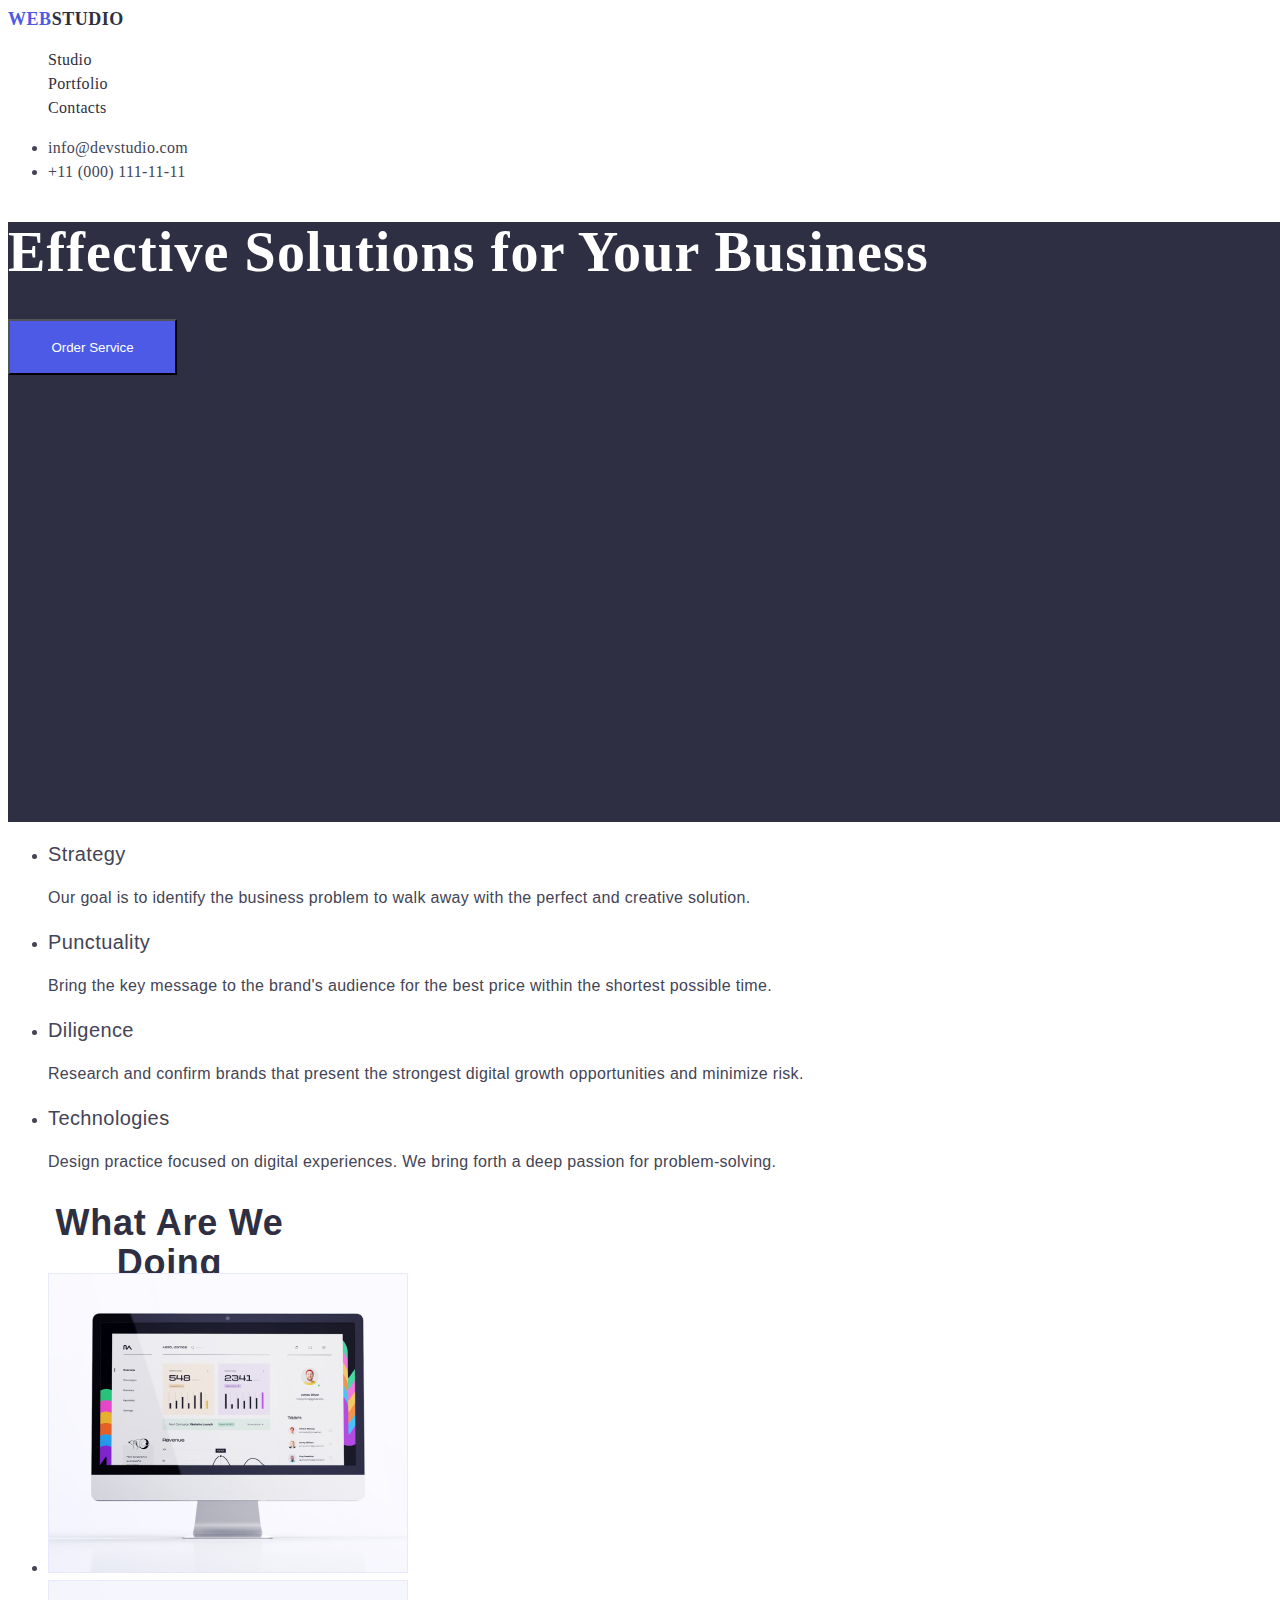
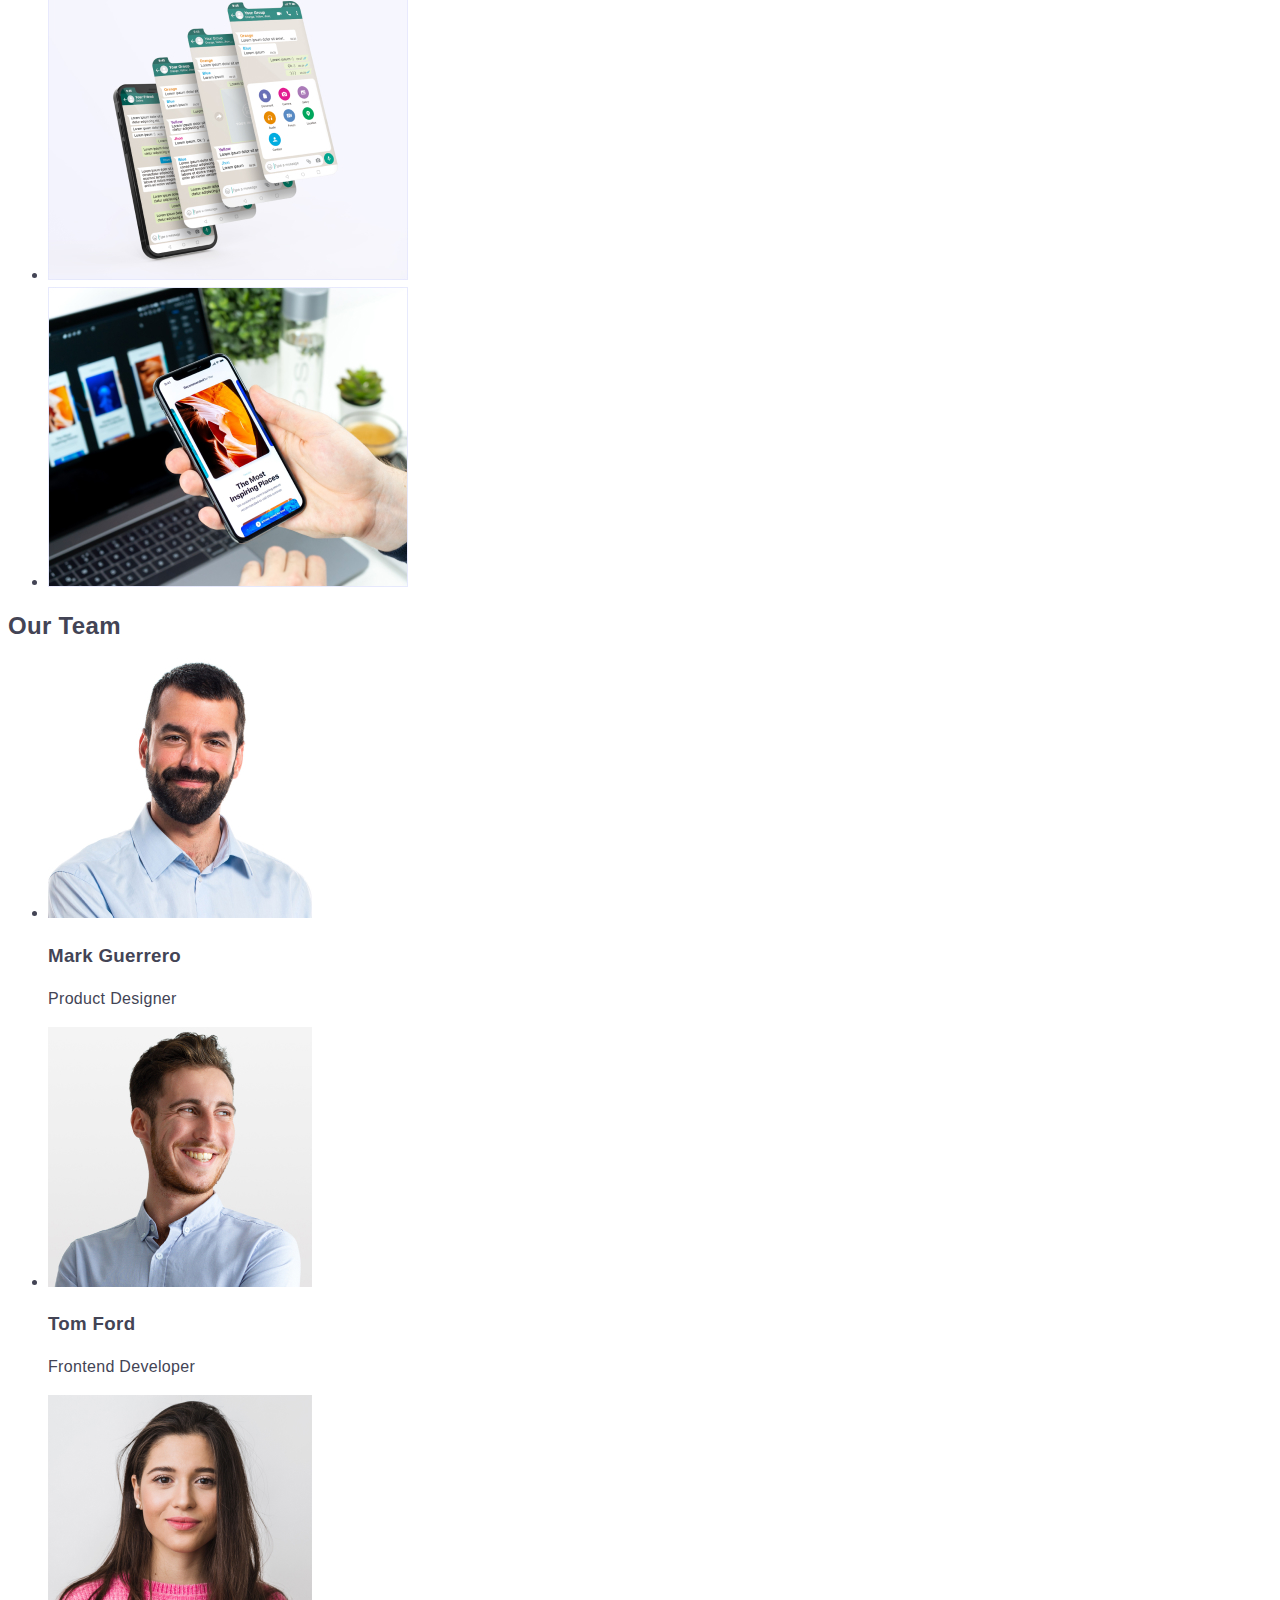
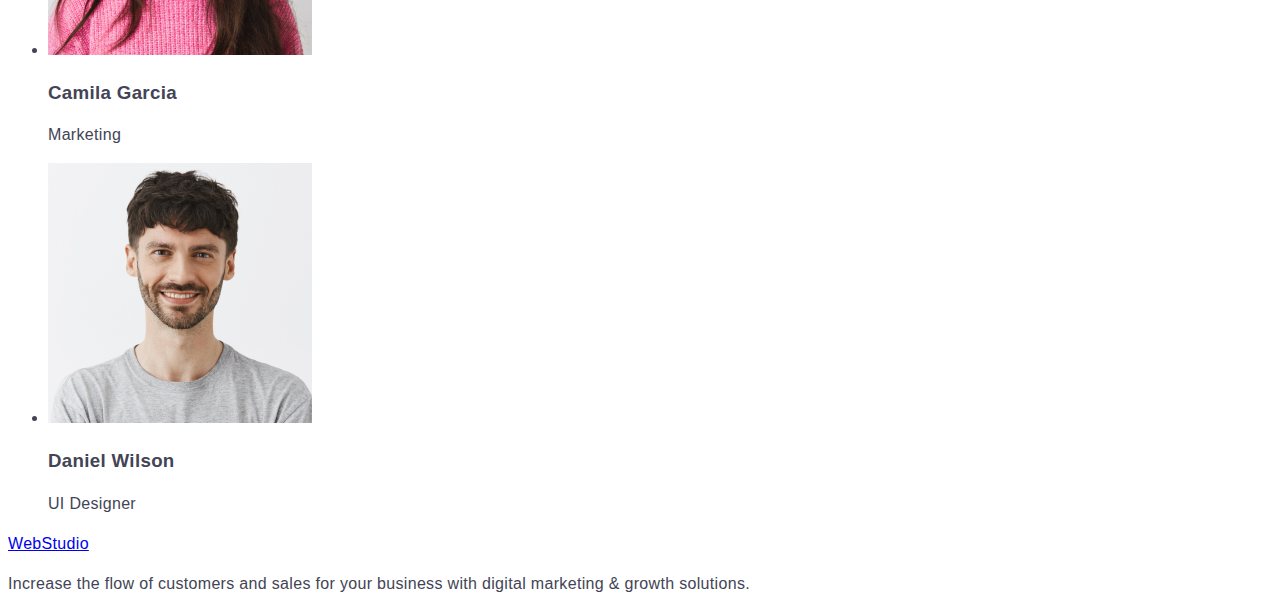
==== index.html @ 00487b5c "update css" ====
<!DOCTYPE html>
<html lang="en">
  <head>
    <meta charset="UTF-8" />
    <meta http-equiv="X-UA-Compatible" content="IE=edge" />
    <meta name="viewport" content="width=device-width, initial-scale=1.0" />
    <title>Document</title>
    <link rel="stylesheet" href="./css/styles.css" />
  </head>
  <body>
    <!-- Логотип и навигация -->

    <header>
      <nav class="nav-line">
        <a class="link-logo link" href="./index.html"
          >Web<span class="logo-text">Studio</span></a
        >

        <ul class="list">
          <li><a class="nav-item link" href="./index.html">Studio</a></li>
          <li><a class="nav-item link" href="./portfolio.html">Portfolio</a></li>
          <li><a class="nav-item link" href="">Contacts</a></li>
        </ul>
      </nav>

      <address >
        <ul>
          <li>
            <a class="contacts link" href="mailto:info@devstudio.com"
              >info@devstudio.com</a
            >
          </li>
          <li>
            <a class="contacts link" href="tel:+110001111111">+11 (000) 111-11-11</a>
          </li>
        </ul>
      </address>
    </header>

    <main>
      <!-- Hero -->

      <section class="hero-section">
        <h1 class="main-title">Effective Solutions for Your Business</h1>
        <button class="button-hero" type="button">Order Service</button>
      </section>

      <!-- Section #1 -->

      <section>
        <h2 hidden>Our strengths</h2>
        <ul>
          <li>
            <h3 class="section-one-title">Strategy</h3>
            <p class="section-one-text">
              Our goal is to identify the business problem to walk away with the
              perfect and creative solution.
            </p>
          </li>

          <li>
            <h3 class="section-one-title">Punctuality</h3>
            <p class="section-one-text">
              Bring the key message to the brand's audience for the best price
              within the shortest possible time.
            </p>
          </li>

          <li>
            <h3 class="section-one-title">Diligence</h3>
            <p class="section-one-text">
              Research and confirm brands that present the strongest digital
              growth opportunities and minimize risk.
            </p>
          </li>

          <li>
            <h3 class="section-one-title">Technologies</h3>
            <p class="section-one-text">
              Design practice focused on digital experiences. We bring forth a
              deep passion for problem-solving.
            </p>
          </li>
        </ul>
      </section>

      <!-- Section#2 -->

      <section>
        <h2 class="section-two-title">What are we doing</h2>

        <ul>
          <li>
            <img src="./images/img1.jpg" alt="picture computer" width="360" />
          </li>
          <li>
            <img src="./images/img2.jpg" alt="picture mobile" width="360" />
          </li>
          <li>
            <img src="./images/img3.jpg" alt="picture notebook" width="360" />
          </li>
        </ul>
      </section>

      <!-- Section#3 -->

      <section>
        <h2>Our Team</h2>

        <ul>
          <li>
            <img src="./images/mark.jpg" alt="mark guerrero" width="264" />
            <h3>Mark Guerrero</h3>
            <p>Product Designer</p>
          </li>

          <li>
            <img src="./images/tom.jpg" alt="tom ford" width="264" />
            <h3>Tom Ford</h3>
            <p>Frontend Developer</p>
          </li>

          <li>
            <img src="./images/camila.jpg" alt="camila garcia" width="264" />
            <h3>Camila Garcia</h3>
            <p>Marketing</p>
          </li>

          <li>
            <img src="./images/daniel.jpg" alt="daniel wilson" width="264" />
            <h3>Daniel Wilson</h3>
            <p>UI Designer</p>
          </li>
        </ul>
      </section>
    </main>
    <!-- Footer -->
    <footer>
      <a href="./index.html">WebStudio</a>
      <p>
        Increase the flow of customers and sales for your business with digital
        marketing & growth solutions.
      </p>
    </footer>
  </body>
</html>
---- css/styles.css ----
body {
  color: #434455;
  font-size: 16px;
  font-family: "Roboto", sans-serif;
  font-weight: 400;
  font-style: normal;
  line-height: 24px;
  letter-spacing: 0.02em;
  text-decoration: none;
  text-transform: none;
  background-color: #FFFFFF;
}

:root {
  --color-iris: #4d5ae5;
  --color-ocean: #404bbf;
  --color-navy-blue: #2e2f42;
  --color-green: #31d0aa;
  --color-slate: #434455;
  --color-light-slate: #8e8f99;
  --color-cornflower: #e7e9fc;
  --color-cloud: #f4f4fd;
  --color-navy-blue-modal: #2e2f42;
  --color-grey: #2e2f42;
  --color-white: #ffffff;
  --color-dairy: #fcfcfc;
}

.nav-line {
  
}

.contacts {
  color: #434455;
  font-family: "Roboto";
  font-style: normal;
  font-weight: 400;
  font-size: 16px;
  line-height: 24px;
  letter-spacing: 0.02em;
}

.contacts:hover {
  color: #404bbf;
}

.link-logo {
  font-family: Raleway; sans-serif;
  font-size: 18px;
  font-weight: 800;
  line-height: 1.17;
  letter-spacing: 0.03em;
  text-transform: uppercase;
  text-align: left;
  color: #4d5ae5;
}

.link {
  text-decoration: none;
}

.logo-text {
  font-family: Raleway;
  font-size: 18px;
  font-weight: 800;
  line-height: 21px;
  letter-spacing: 0.03em;
  text-align: left;
  text-transform: uppercase;
  color: #2e2f42;
}

.main-title {
  font-size: 56px;
  font-family: "Roboto";
  font-weight: 700;
  font-style: normal;
  line-height: 60px;
  letter-spacing: 0.02em;
  text-decoration: none;
  text-transform: none;
  color: #ffffff;
}


.nav-item {
  font-family: Roboto;
  font-style: normal;
  font-weight: 500;
  font-size: 16px;
  line-height: 24px;
  color: #2e2f42;
}

.list {
  list-style: none;
}

.nav-item:hover {
  color: #404bbf;
}

.hero-section {
  width: 1440px;
  height: 600px;
  background: #2e2f42;
  left: 0px;
  top: 72px;
}

.hero-title {
  width: 496px;
  height: 120px;
  left: 472px;
  top: 260px;

  color: #ffffff;
  font-style: normal;
  font-weight: 700;
  font-size: 56px;
  line-height: 60px;
  text-align: center;
  letter-spacing: 0.02em;
}

.button-hero {
  font-family: inherit;
  background-color: #4d5ae5;
  color: #ffffff;
  width: 169px;
  height: 56px;
  left: 636px;
  top: 428px;
}

.button-hero:hover,
.button-hero:focus {
  background-color: #404bbf;
  color: #ffffff;
}

/* Section #1 */

.section-one-title {
  width: 264px;
  height: 24px;

  font-weight: 500;
  font-size: 20px;
  line-height: 24px;
  letter-spacing: 0.02em;
}

.section-one-text {
  font-style: normal;
  font-weight: 400;
  font-size: 16px;
  line-height: 24px;
  letter-spacing: 0.02em;
  color: #434455;
}

/* Section#2 */

.section-two-title {
  width: 323px;
  height: 40px;
  left: 559px;
  top: 1016px;
  font-style: normal;
  font-weight: 700;
  font-size: 36px;
  line-height: 40px;
  text-align: center;
  letter-spacing: 0.02em;
  text-transform: capitalize;
  color: #2e2f42;
}
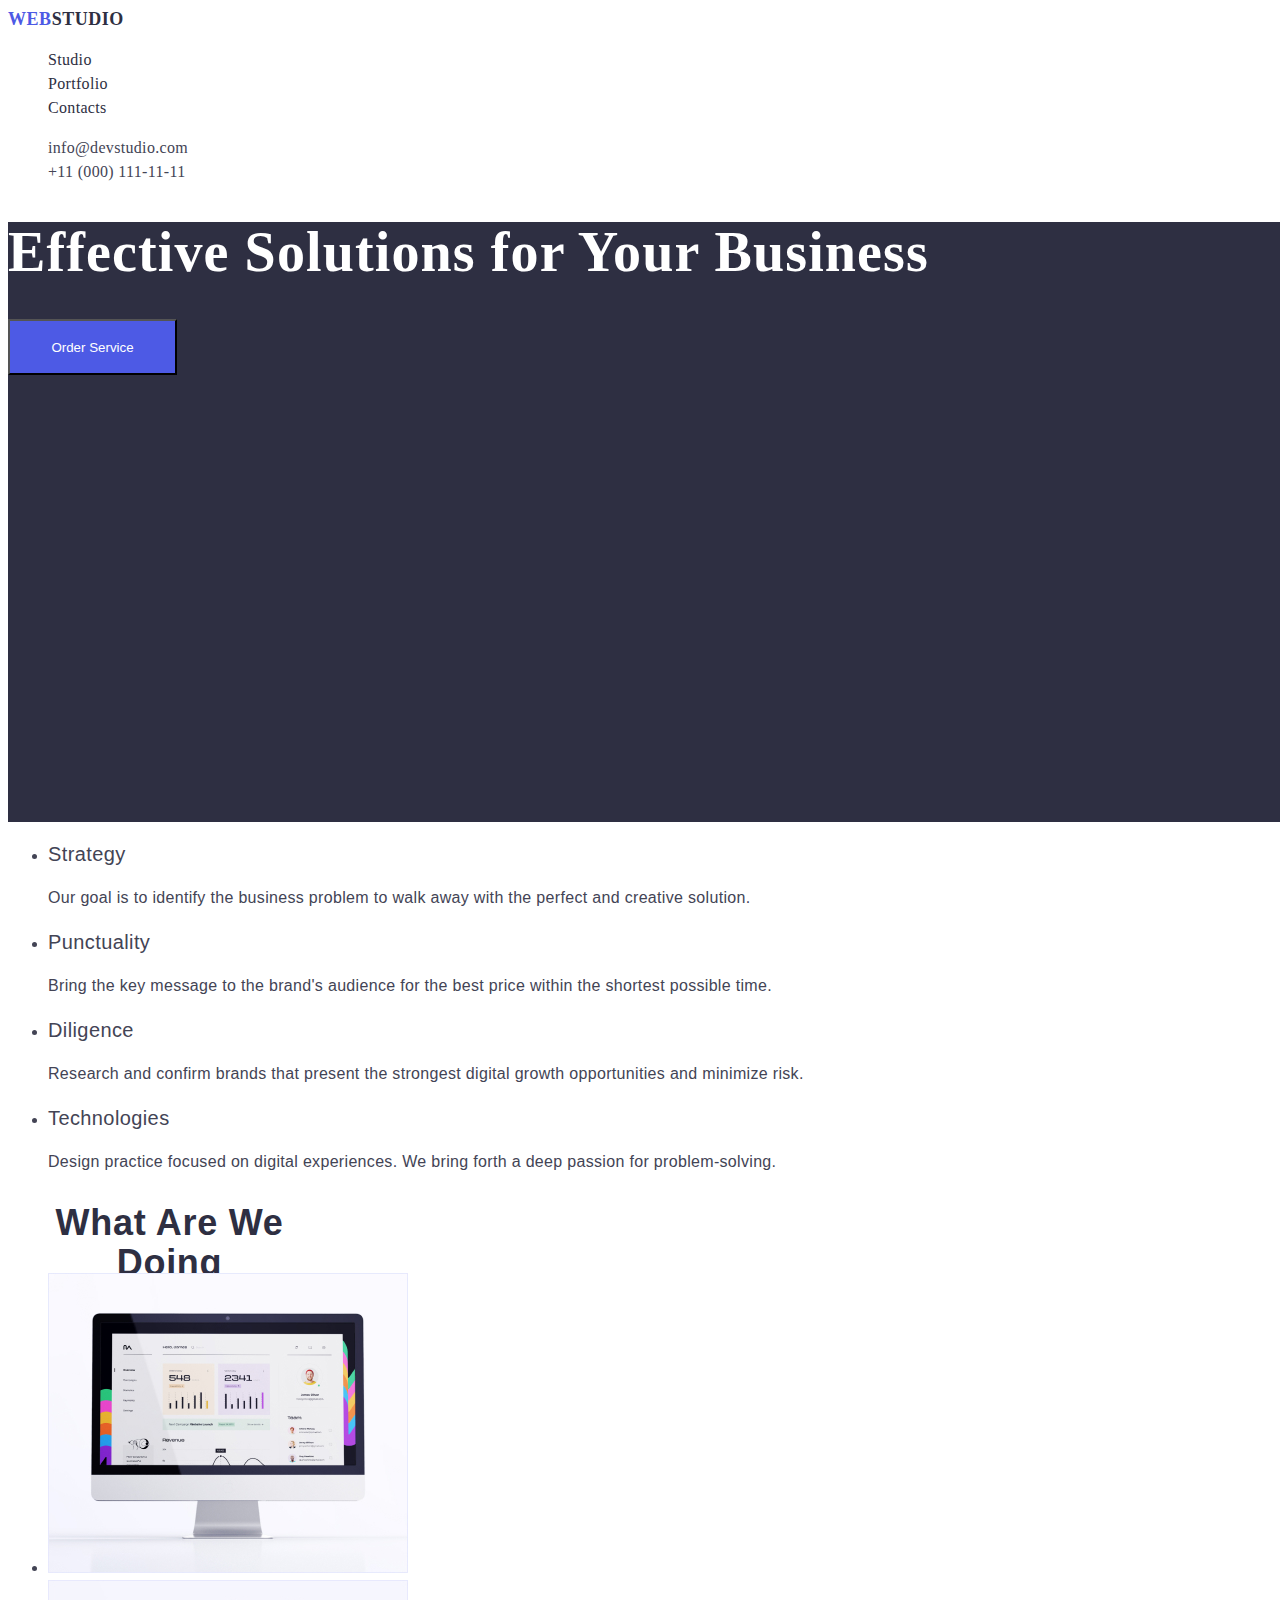
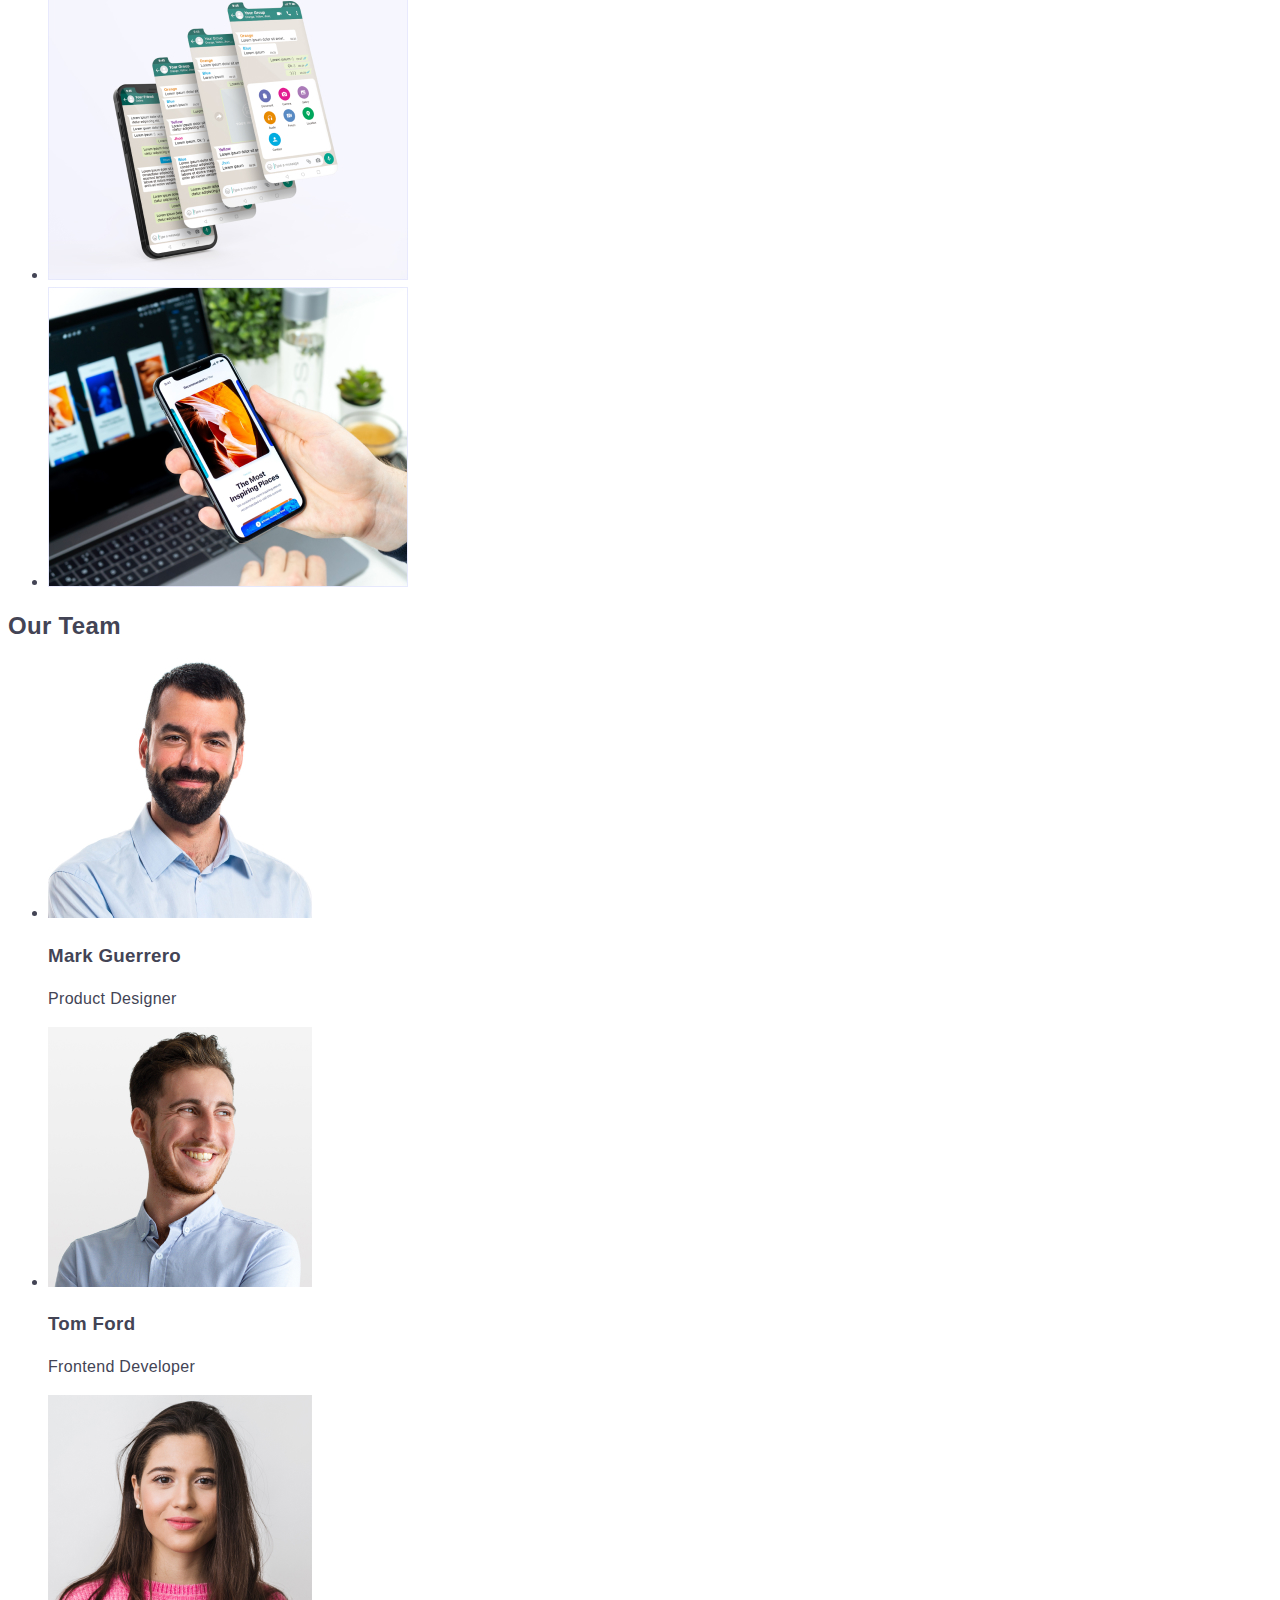
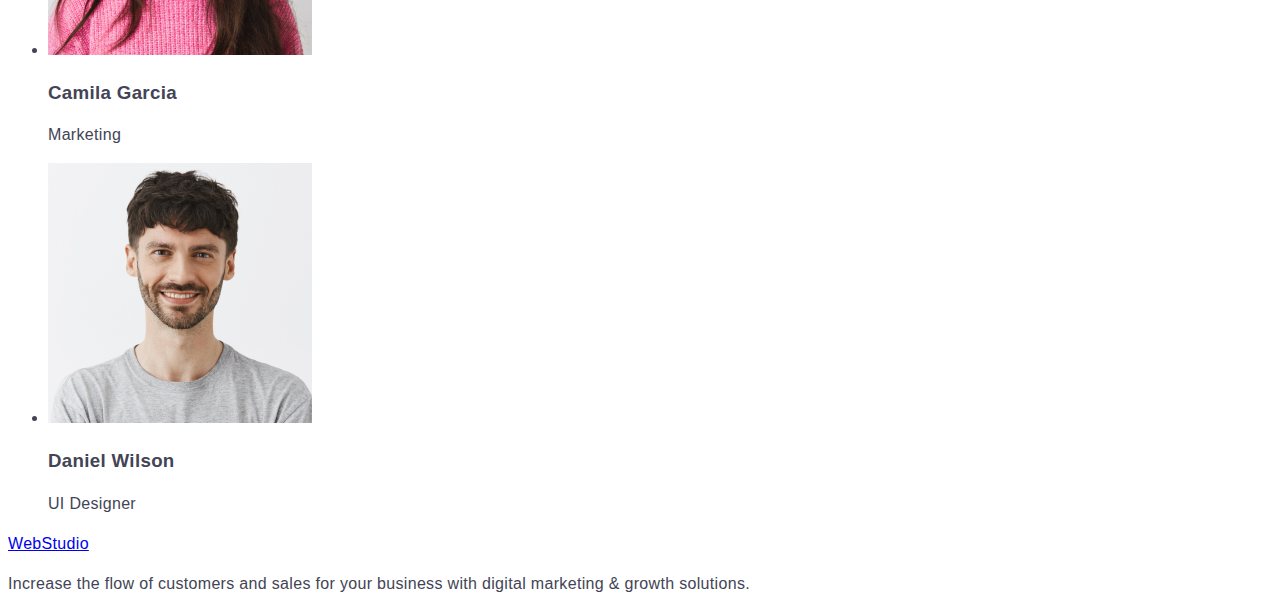
==== commit d164ed77: "new updt css" ====
--- a/index.html
+++ b/index.html
@@ -23,8 +23,8 @@
         </ul>
       </nav>
 
-      <address >
-        <ul>
+      <address class="address">
+        <ul class="list">
           <li>
             <a class="contacts link" href="mailto:info@devstudio.com"
               >info@devstudio.com</a
--- a/css/styles.css
+++ b/css/styles.css
@@ -30,10 +30,13 @@
   
 }
 
+.address {
+  font-style: normal;
+}
+
 .contacts {
   color: #434455;
   font-family: "Roboto";
-  font-style: normal;
   font-weight: 400;
   font-size: 16px;
   line-height: 24px;
@@ -60,10 +63,10 @@
 }
 
 .logo-text {
-  font-family: Raleway;
+  font-family: Raleway; sans-serif;
   font-size: 18px;
   font-weight: 800;
-  line-height: 21px;
+  line-height: 1.17;
   letter-spacing: 0.03em;
   text-align: left;
   text-transform: uppercase;
@@ -88,7 +91,8 @@
   font-style: normal;
   font-weight: 500;
   font-size: 16px;
-  line-height: 24px;
+  line-height: 1.5;
+  letter-spacing: 0.02em;
   color: #2e2f42;
 }
 
@@ -96,7 +100,8 @@
   list-style: none;
 }
 
-.nav-item:hover {
+.nav-item:hover,
+.nav-item:focus {
   color: #404bbf;
 }
 
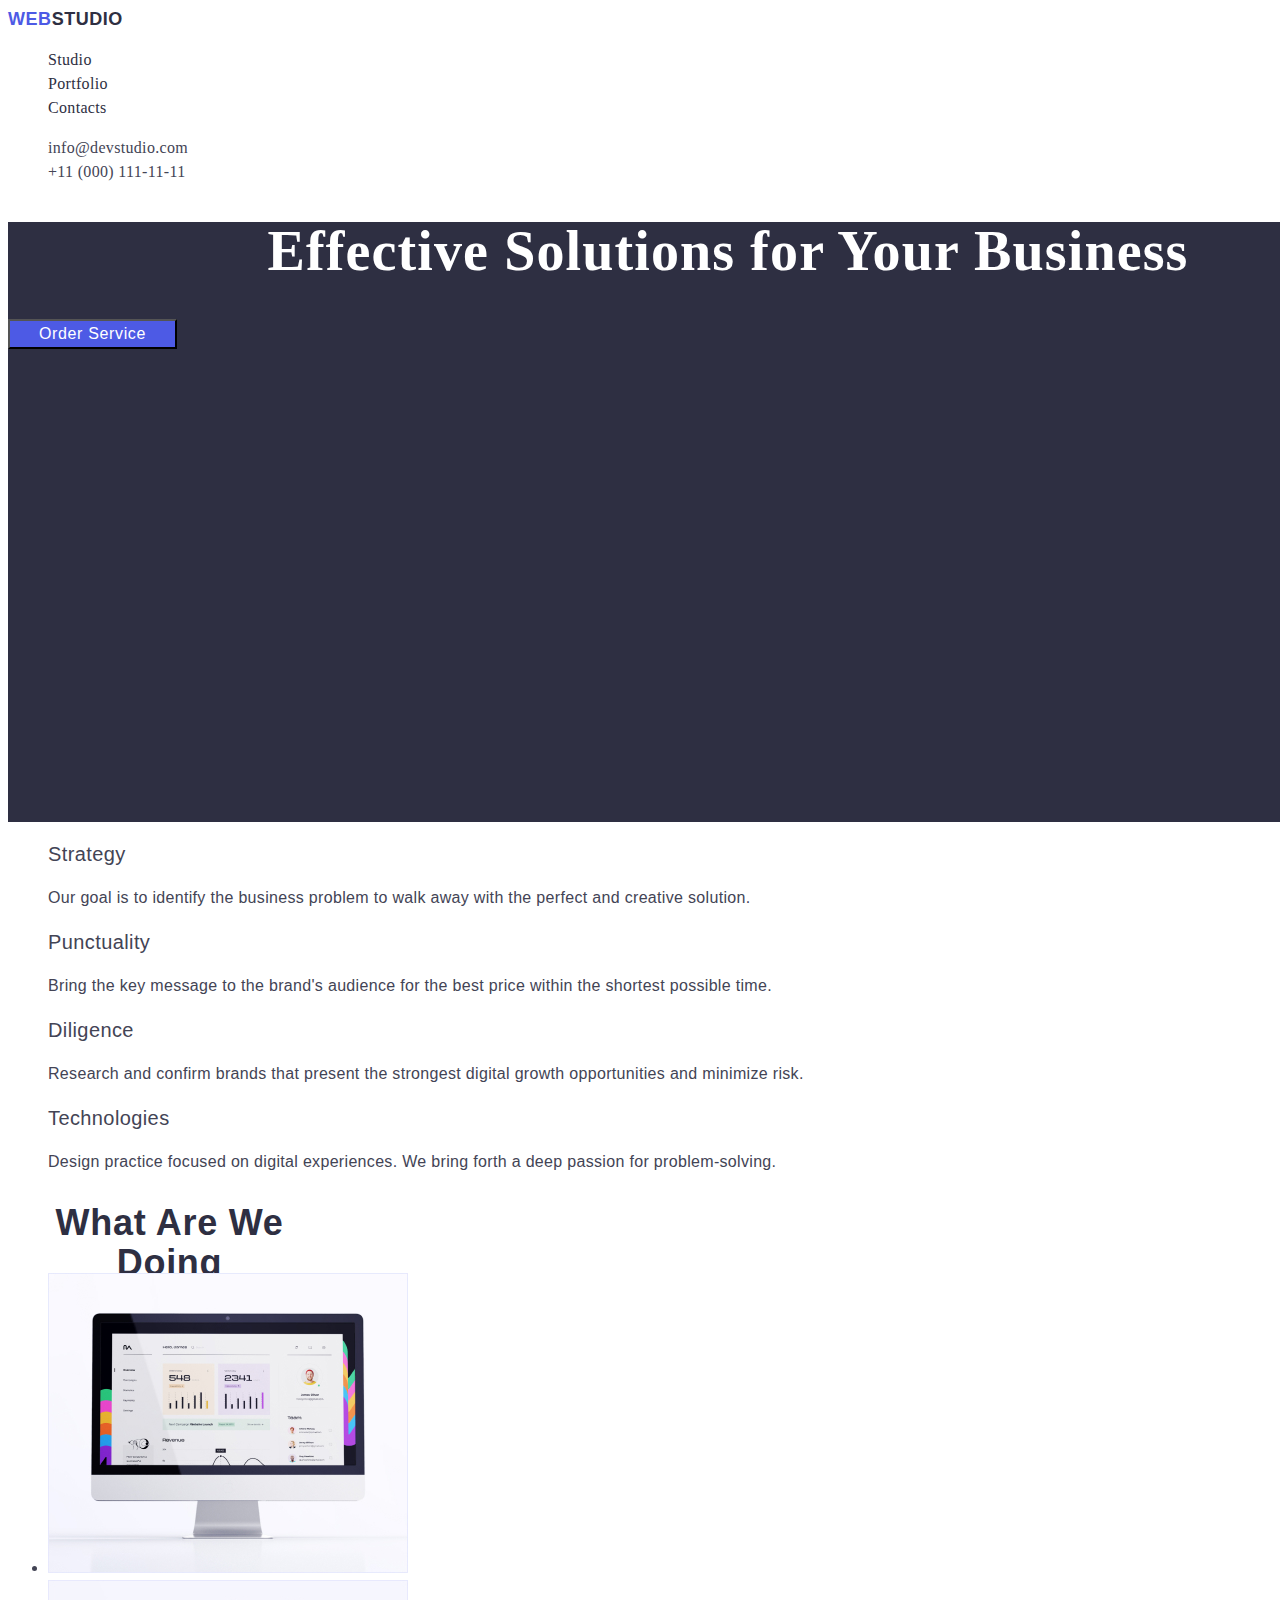
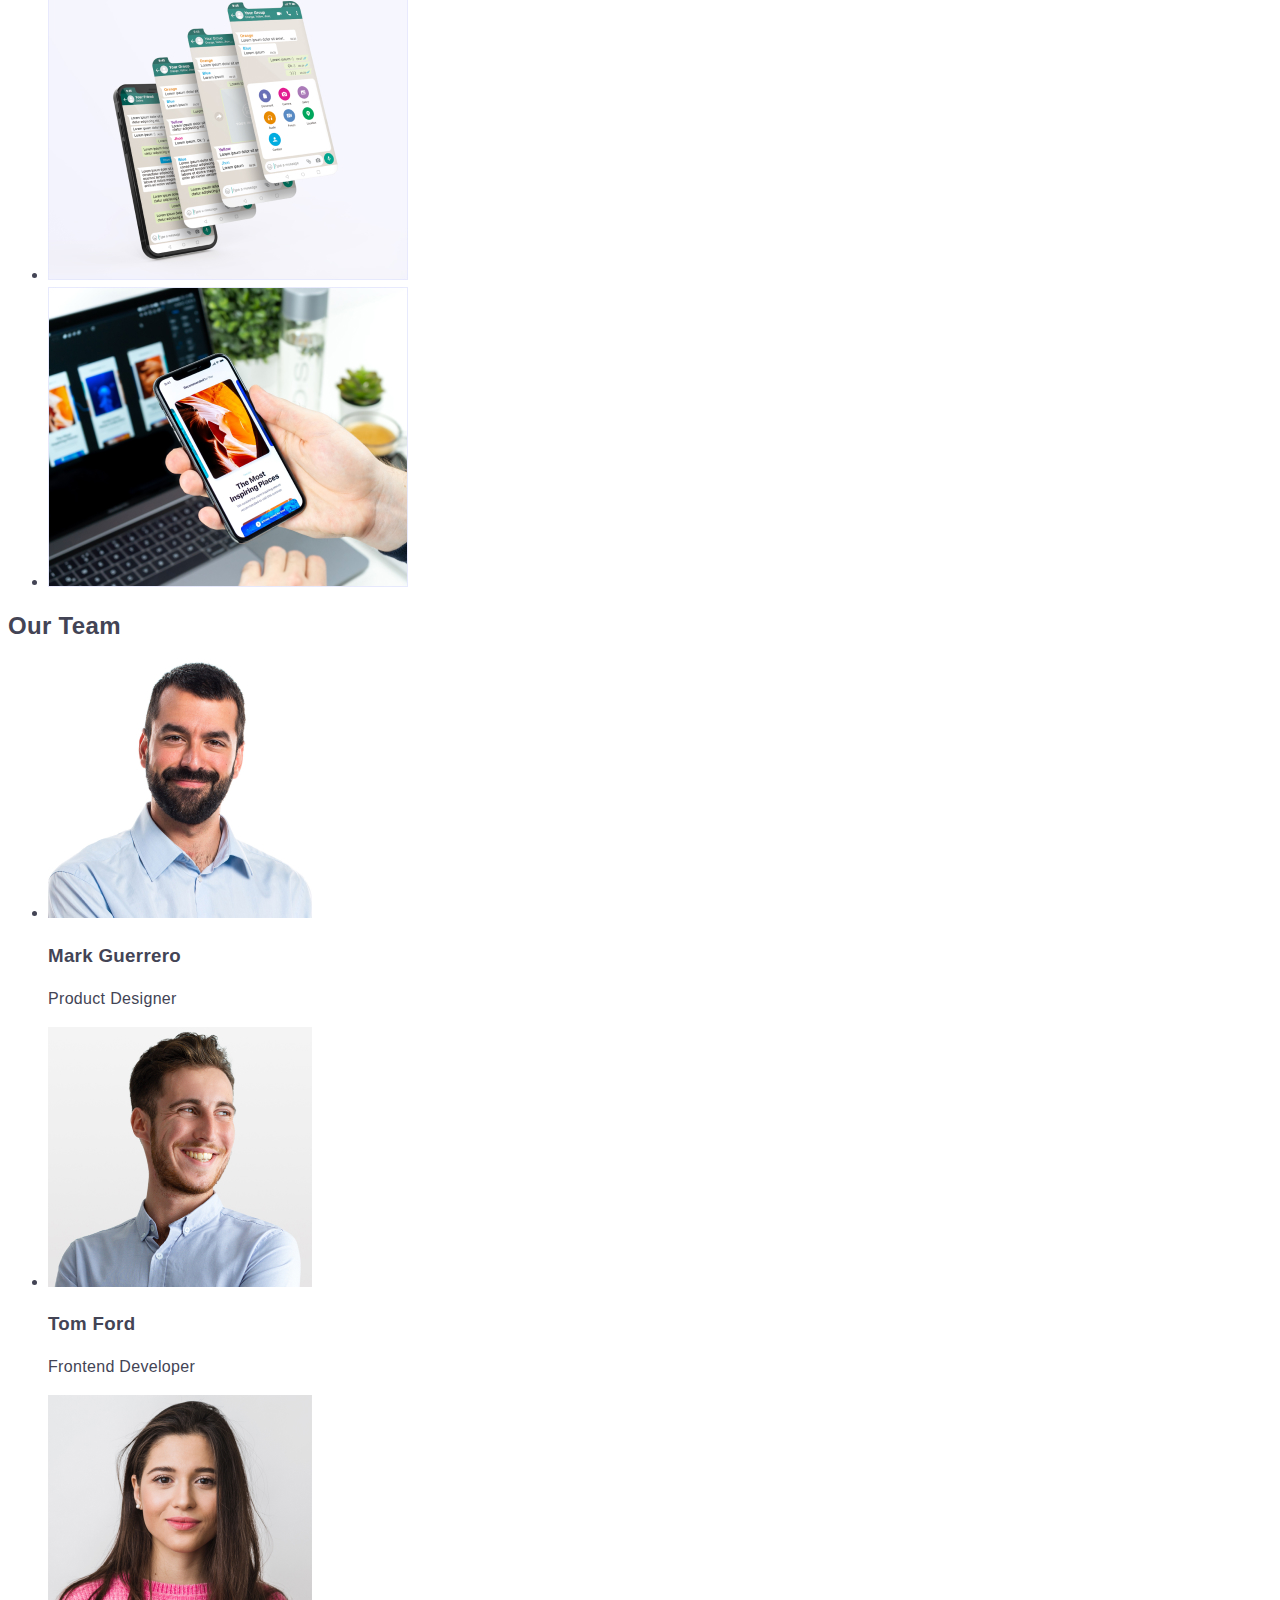
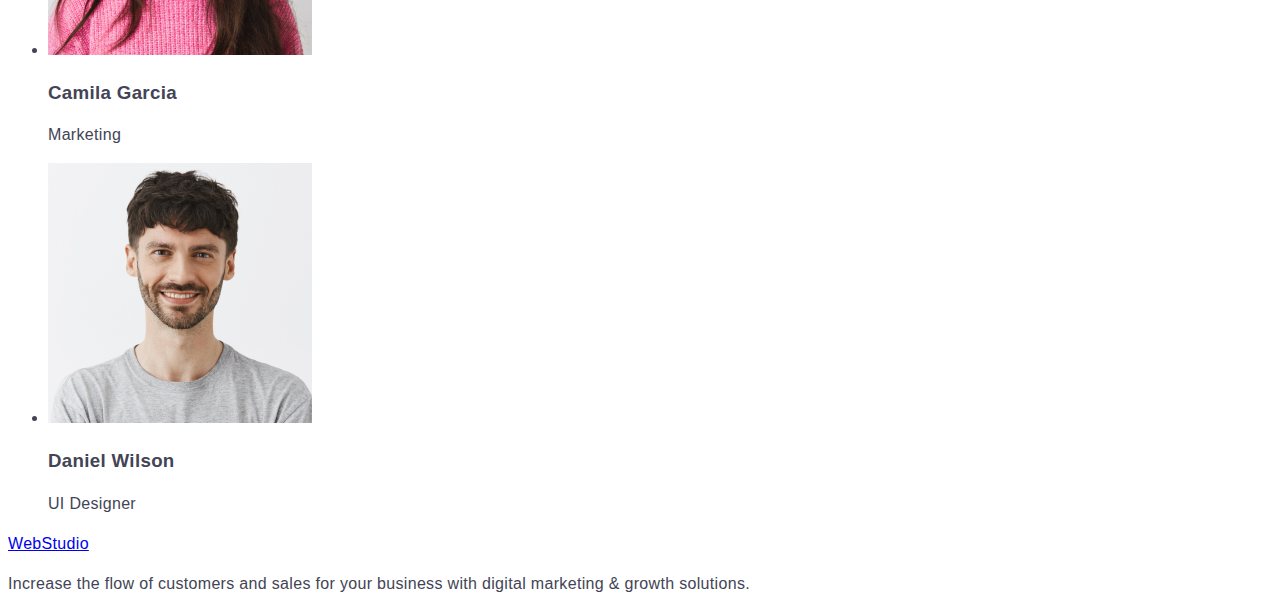
==== commit 0012913b: "css updt" ====
--- a/index.html
+++ b/index.html
@@ -48,8 +48,8 @@
       <!-- Section #1 -->
 
       <section>
-        <h2 hidden>Our strengths</h2>
-        <ul>
+        <h2 class="section-one" hidden>Our strengths</h2>
+        <ul class="list">
           <li>
             <h3 class="section-one-title">Strategy</h3>
             <p class="section-one-text">
--- a/css/styles.css
+++ b/css/styles.css
@@ -8,7 +8,7 @@
   letter-spacing: 0.02em;
   text-decoration: none;
   text-transform: none;
-  background-color: #FFFFFF;
+  background-color: #ffffff;
 }
 
 :root {
@@ -27,7 +27,6 @@
 }
 
 .nav-line {
-  
 }
 
 .address {
@@ -43,12 +42,13 @@
   letter-spacing: 0.02em;
 }
 
-.contacts:hover {
+.contacts:hover,
+.contacts:focus {
   color: #404bbf;
 }
 
 .link-logo {
-  font-family: Raleway; sans-serif;
+  font-family: "Raleway", sans-serif;
   font-size: 18px;
   font-weight: 800;
   line-height: 1.17;
@@ -63,7 +63,7 @@
 }
 
 .logo-text {
-  font-family: Raleway; sans-serif;
+  font-family: "Raleway", sans-serif;
   font-size: 18px;
   font-weight: 800;
   line-height: 1.17;
@@ -78,13 +78,34 @@
   font-family: "Roboto";
   font-weight: 700;
   font-style: normal;
-  line-height: 60px;
+  line-height: 1.07;
   letter-spacing: 0.02em;
   text-decoration: none;
   text-transform: none;
+  text-align: center;
   color: #ffffff;
 }
 
+.button-hero {
+  font-family: "Roboto", sans-serif;
+  font-weight: 500;
+  font-size: 16px;
+  background-color: #4d5ae5;
+  color: #ffffff;
+  width: 169px;
+  height: 1.5s;
+  left: 636px;
+  top: 428px;
+  line-height: 1.5;
+  letter-spacing: 0.04em;
+  cursor: pointer;
+}
+
+.button-hero:hover,
+.button-hero:focus {
+  background-color: #404bbf;
+  color: #ffffff;
+}
 
 .nav-item {
   font-family: Roboto;
@@ -128,23 +149,11 @@
   letter-spacing: 0.02em;
 }
 
-.button-hero {
-  font-family: inherit;
-  background-color: #4d5ae5;
-  color: #ffffff;
-  width: 169px;
-  height: 56px;
-  left: 636px;
-  top: 428px;
+/* Section #1 */
+
+.section-one {
+  color: #2e2f42;
 }
-
-.button-hero:hover,
-.button-hero:focus {
-  background-color: #404bbf;
-  color: #ffffff;
-}
-
-/* Section #1 */
 
 .section-one-title {
   width: 264px;
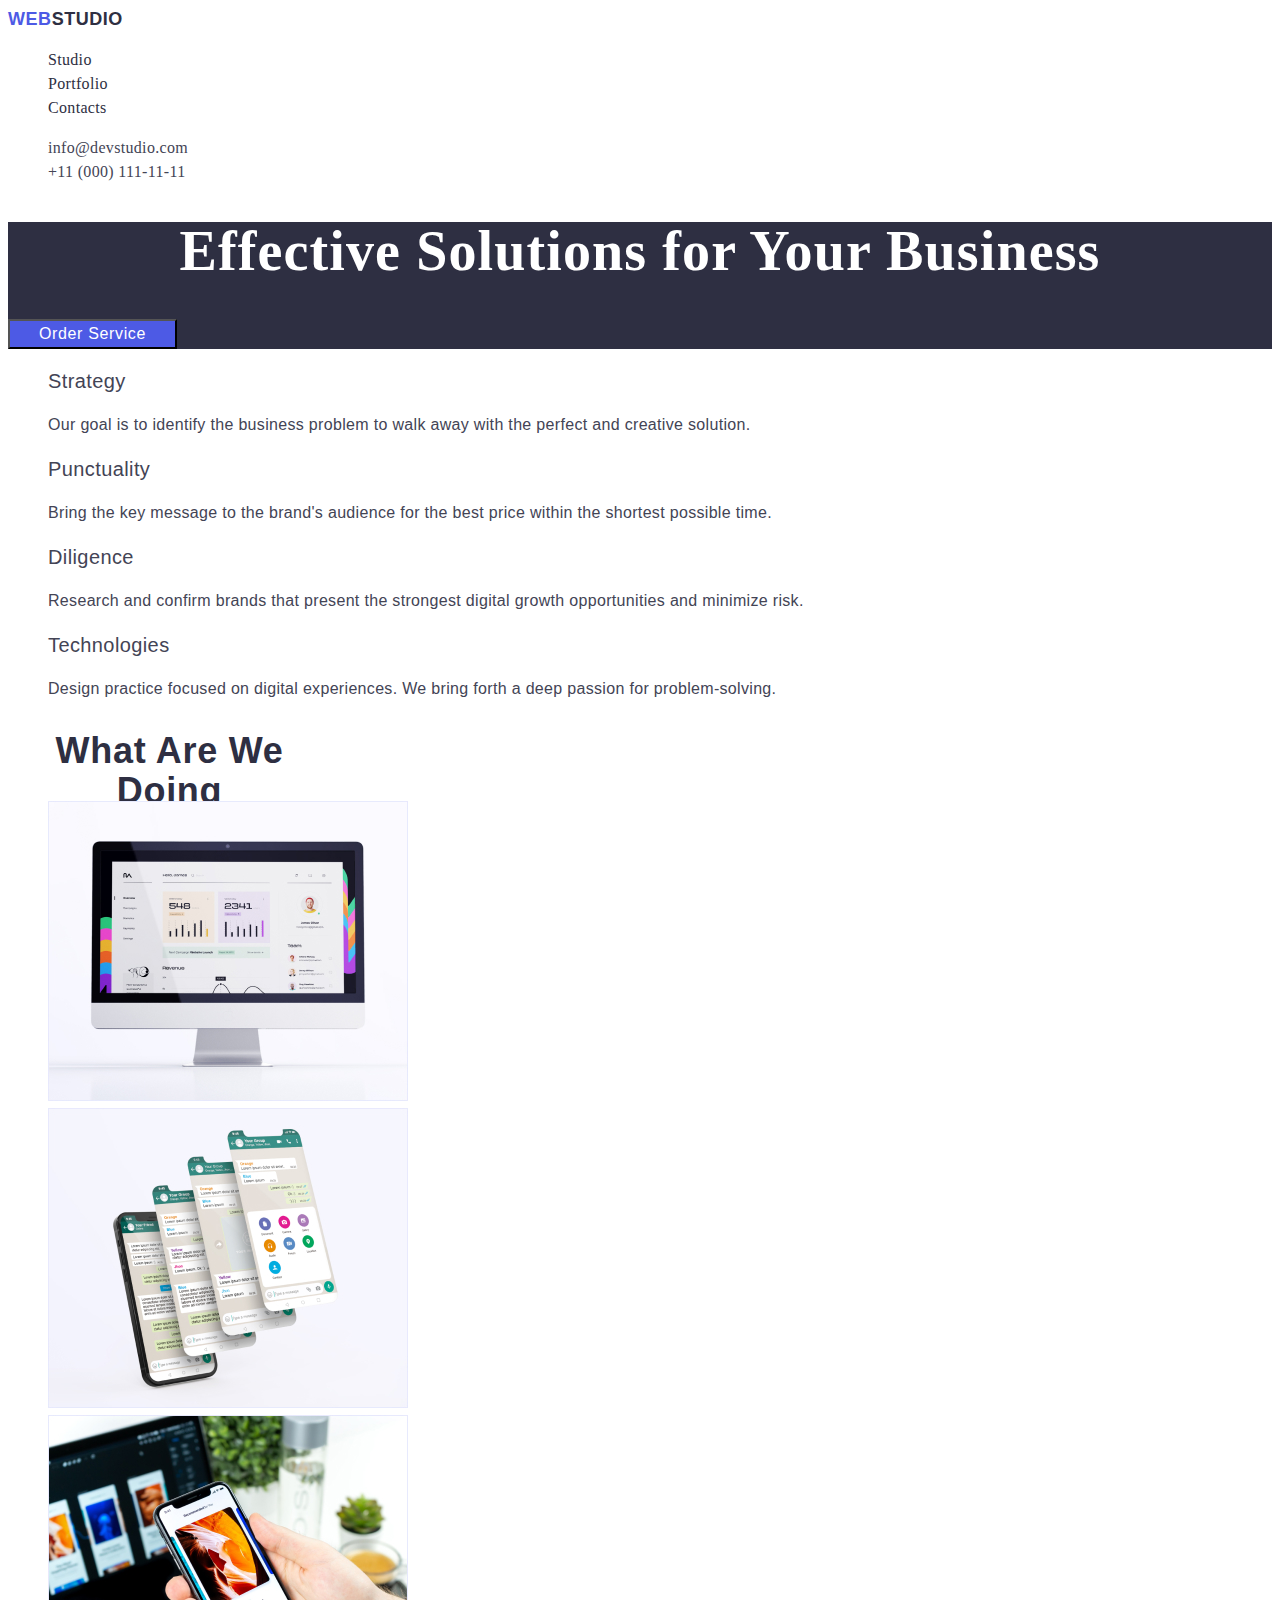
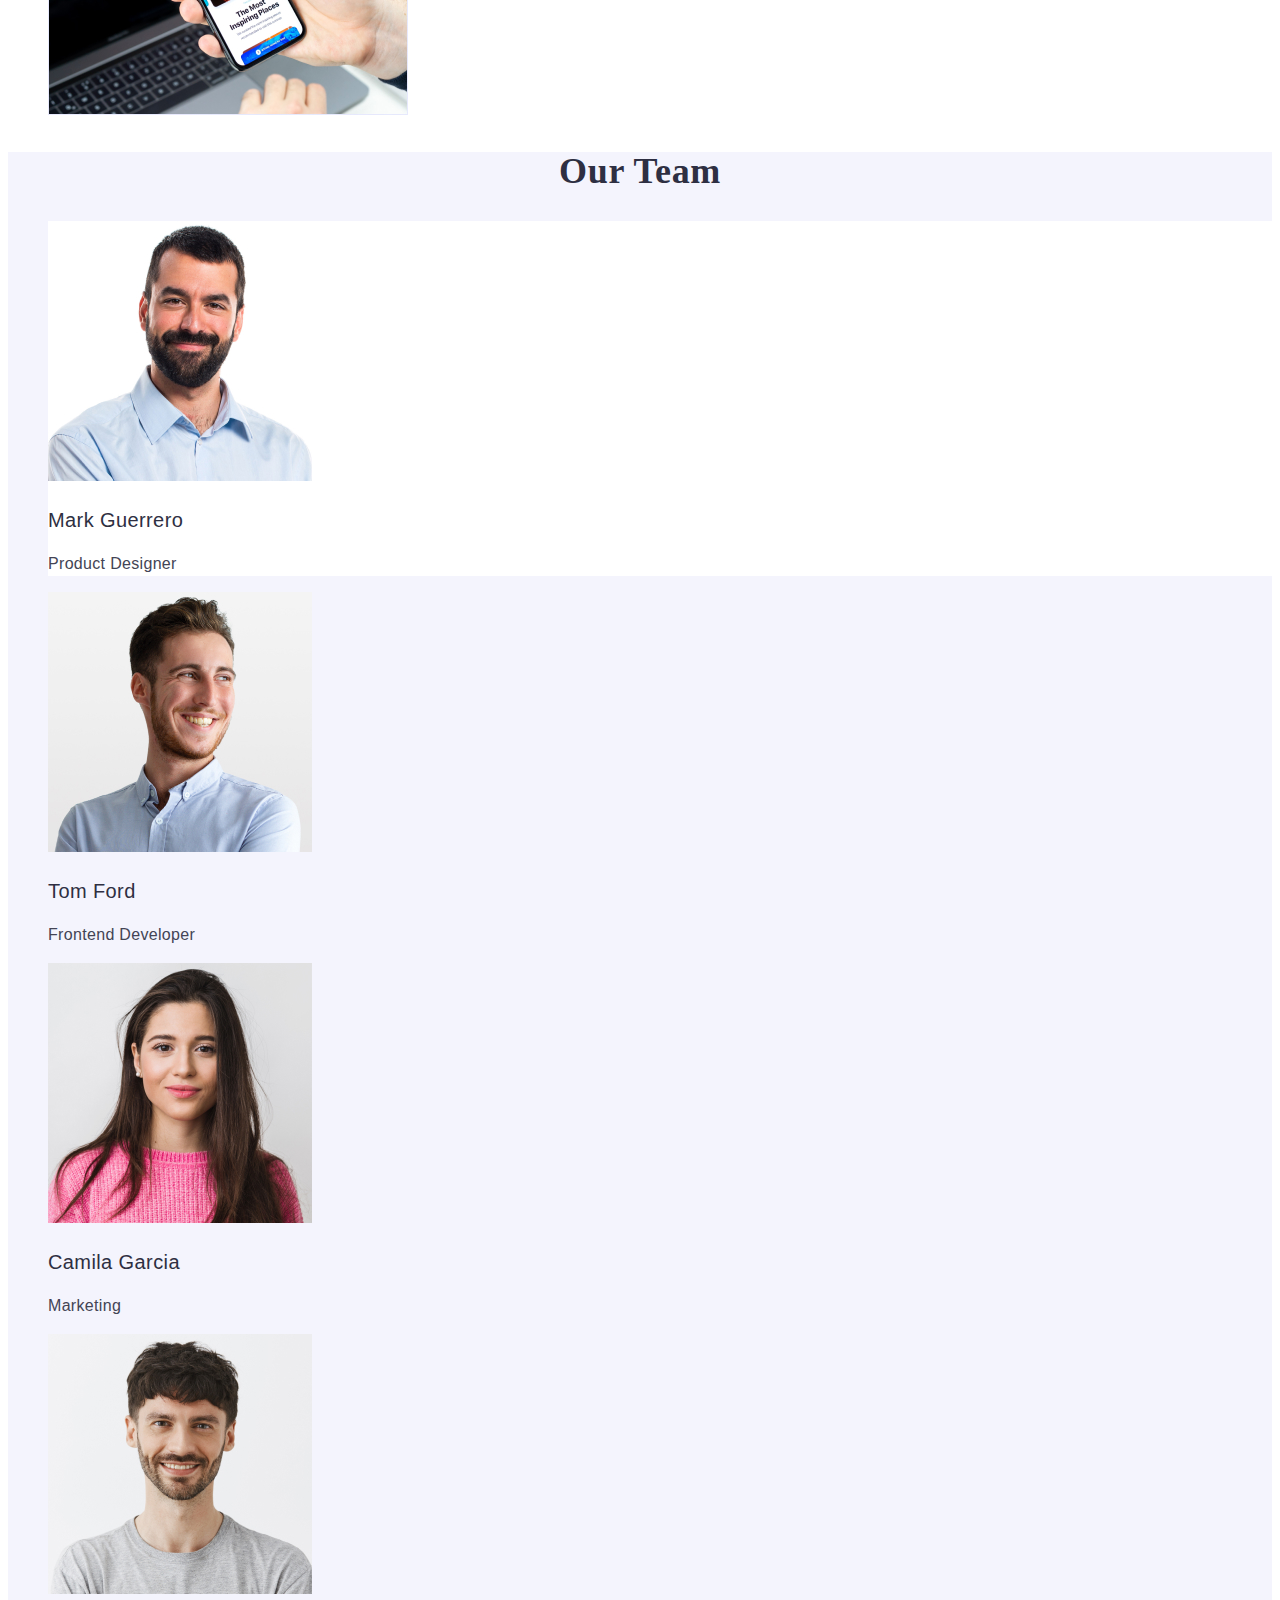
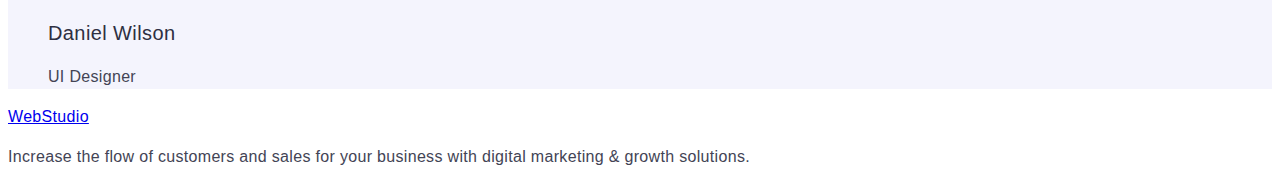
==== commit fe6facd6: "updt css" ====
--- a/index.html
+++ b/index.html
@@ -89,7 +89,7 @@
       <section>
         <h2 class="section-two-title">What are we doing</h2>
 
-        <ul>
+        <ul class="list">
           <li>
             <img src="./images/img1.jpg" alt="picture computer" width="360" />
           </li>
@@ -104,31 +104,31 @@
 
       <!-- Section#3 -->
 
-      <section>
-        <h2>Our Team</h2>
+      <section class="section-three">
+        <h2 class="section-three-title">Our Team</h2>
 
-        <ul>
-          <li>
+        <ul class="list">
+          <li class="list-style">
             <img src="./images/mark.jpg" alt="mark guerrero" width="264" />
-            <h3>Mark Guerrero</h3>
-            <p>Product Designer</p>
+            <h3 class="list-name">Mark Guerrero</h3>
+            <p class="desk">Product Designer</p>
           </li>
 
           <li>
             <img src="./images/tom.jpg" alt="tom ford" width="264" />
-            <h3>Tom Ford</h3>
+            <h3 class="list-name">Tom Ford</h3>
             <p>Frontend Developer</p>
           </li>
 
           <li>
             <img src="./images/camila.jpg" alt="camila garcia" width="264" />
-            <h3>Camila Garcia</h3>
+            <h3 class="list-name">Camila Garcia</h3>
             <p>Marketing</p>
           </li>
 
           <li>
             <img src="./images/daniel.jpg" alt="daniel wilson" width="264" />
-            <h3>Daniel Wilson</h3>
+            <h3 class="list-name">Daniel Wilson</h3>
             <p>UI Designer</p>
           </li>
         </ul>
--- a/css/styles.css
+++ b/css/styles.css
@@ -127,26 +127,7 @@
 }
 
 .hero-section {
-  width: 1440px;
-  height: 600px;
   background: #2e2f42;
-  left: 0px;
-  top: 72px;
-}
-
-.hero-title {
-  width: 496px;
-  height: 120px;
-  left: 472px;
-  top: 260px;
-
-  color: #ffffff;
-  font-style: normal;
-  font-weight: 700;
-  font-size: 56px;
-  line-height: 60px;
-  text-align: center;
-  letter-spacing: 0.02em;
 }
 
 /* Section #1 */
@@ -184,9 +165,47 @@
   font-style: normal;
   font-weight: 700;
   font-size: 36px;
-  line-height: 40px;
+  line-height: 1.11;
   text-align: center;
   letter-spacing: 0.02em;
   text-transform: capitalize;
-  color: #2e2f42;
-}
+  color: var(--color-navy-blue);
+}
+
+/* Section#3 */
+
+.section-three {
+  background-color: #f4f4fd;
+}
+
+.section-three-title {
+  font-family: "Roboto";
+  font-style: normal;
+  font-weight: 700;
+  font-size: 36px;
+  line-height: 1.11;
+  text-align: center;
+  letter-spacing: 0.02em;
+  text-transform: capitalize;
+  color: var(--color-navy-blue);
+}
+
+.list-style {
+  background-color: #ffffff;
+}
+
+.list-name {
+  font-weight: 500;
+  font-size: 20px;
+  line-height: 1.2;
+  letter-spacing: 0.02em;
+  color: var(--color-navy-blue);
+}
+
+.desk {
+  font-weight: 400;
+    font-size: 16px;
+    line-height: 1.5;
+    letter-spacing: 0.02em;
+    color: var(--color-slate)
+}
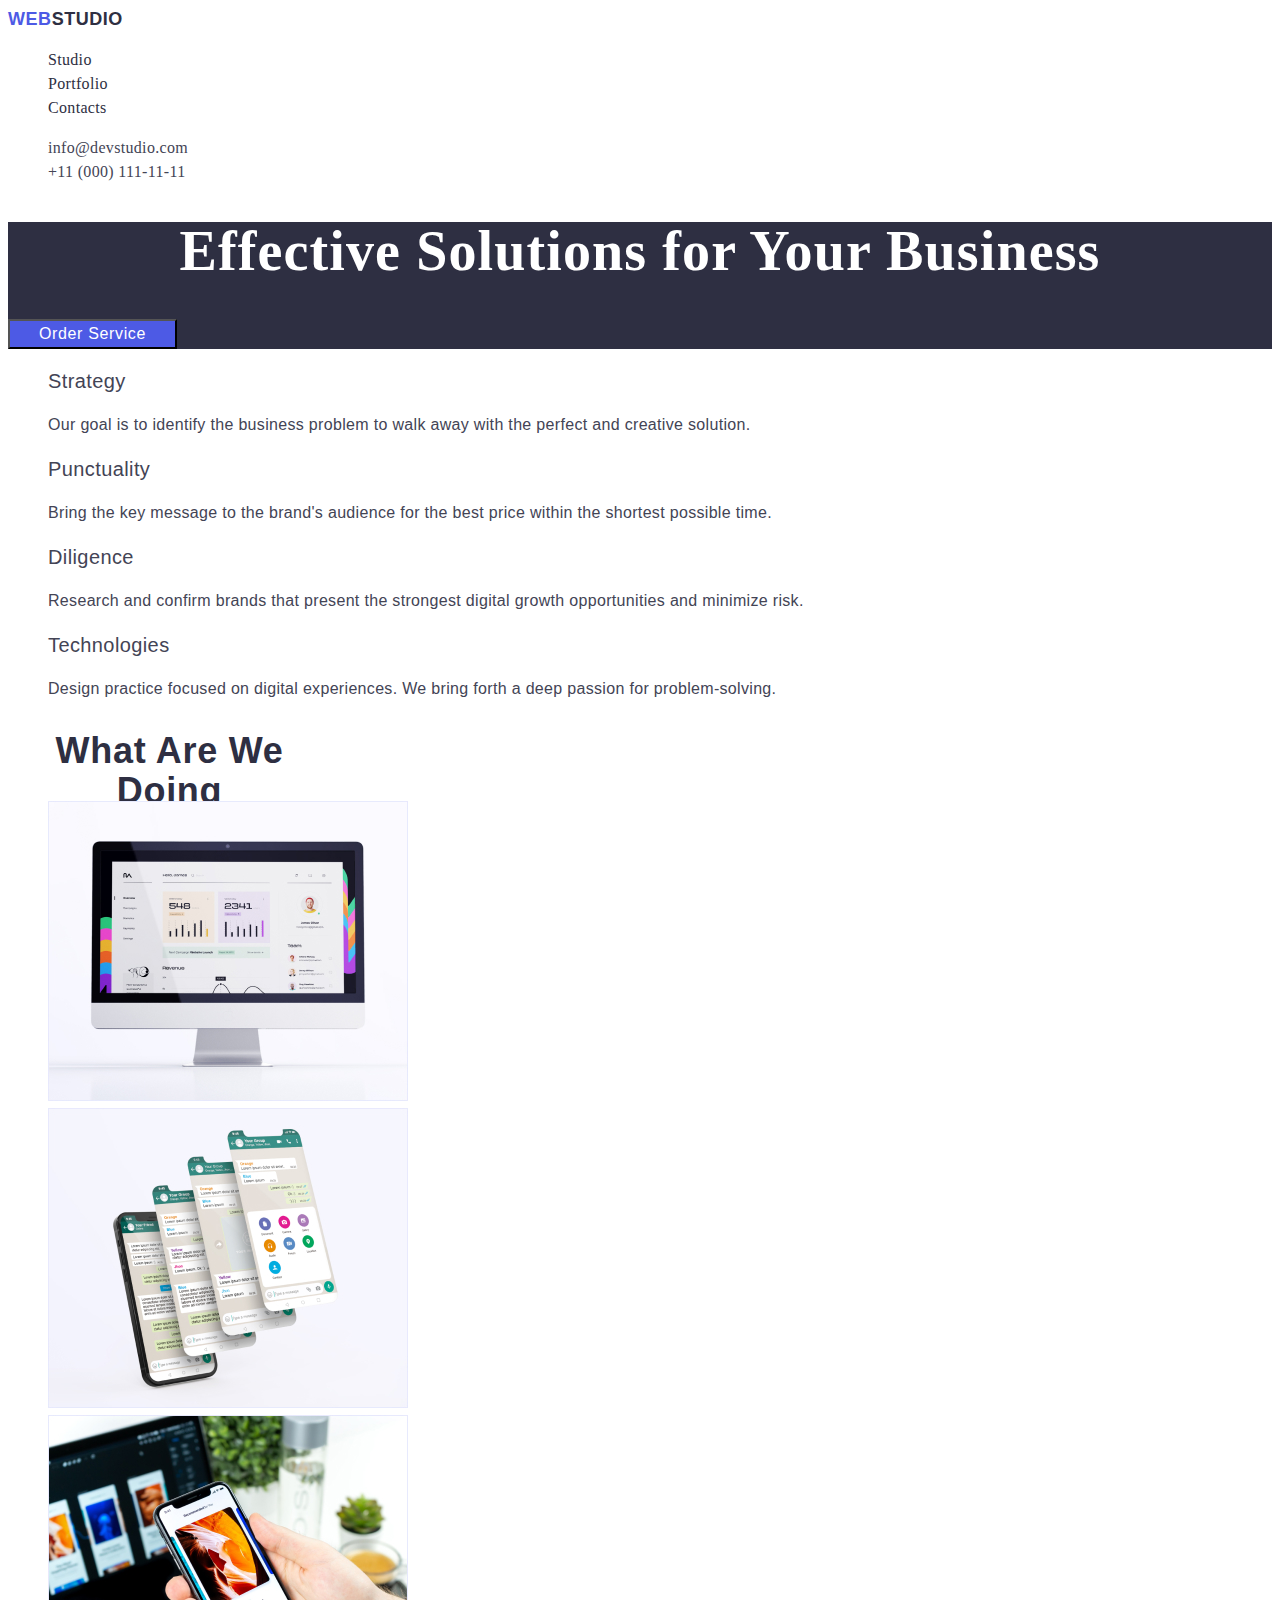
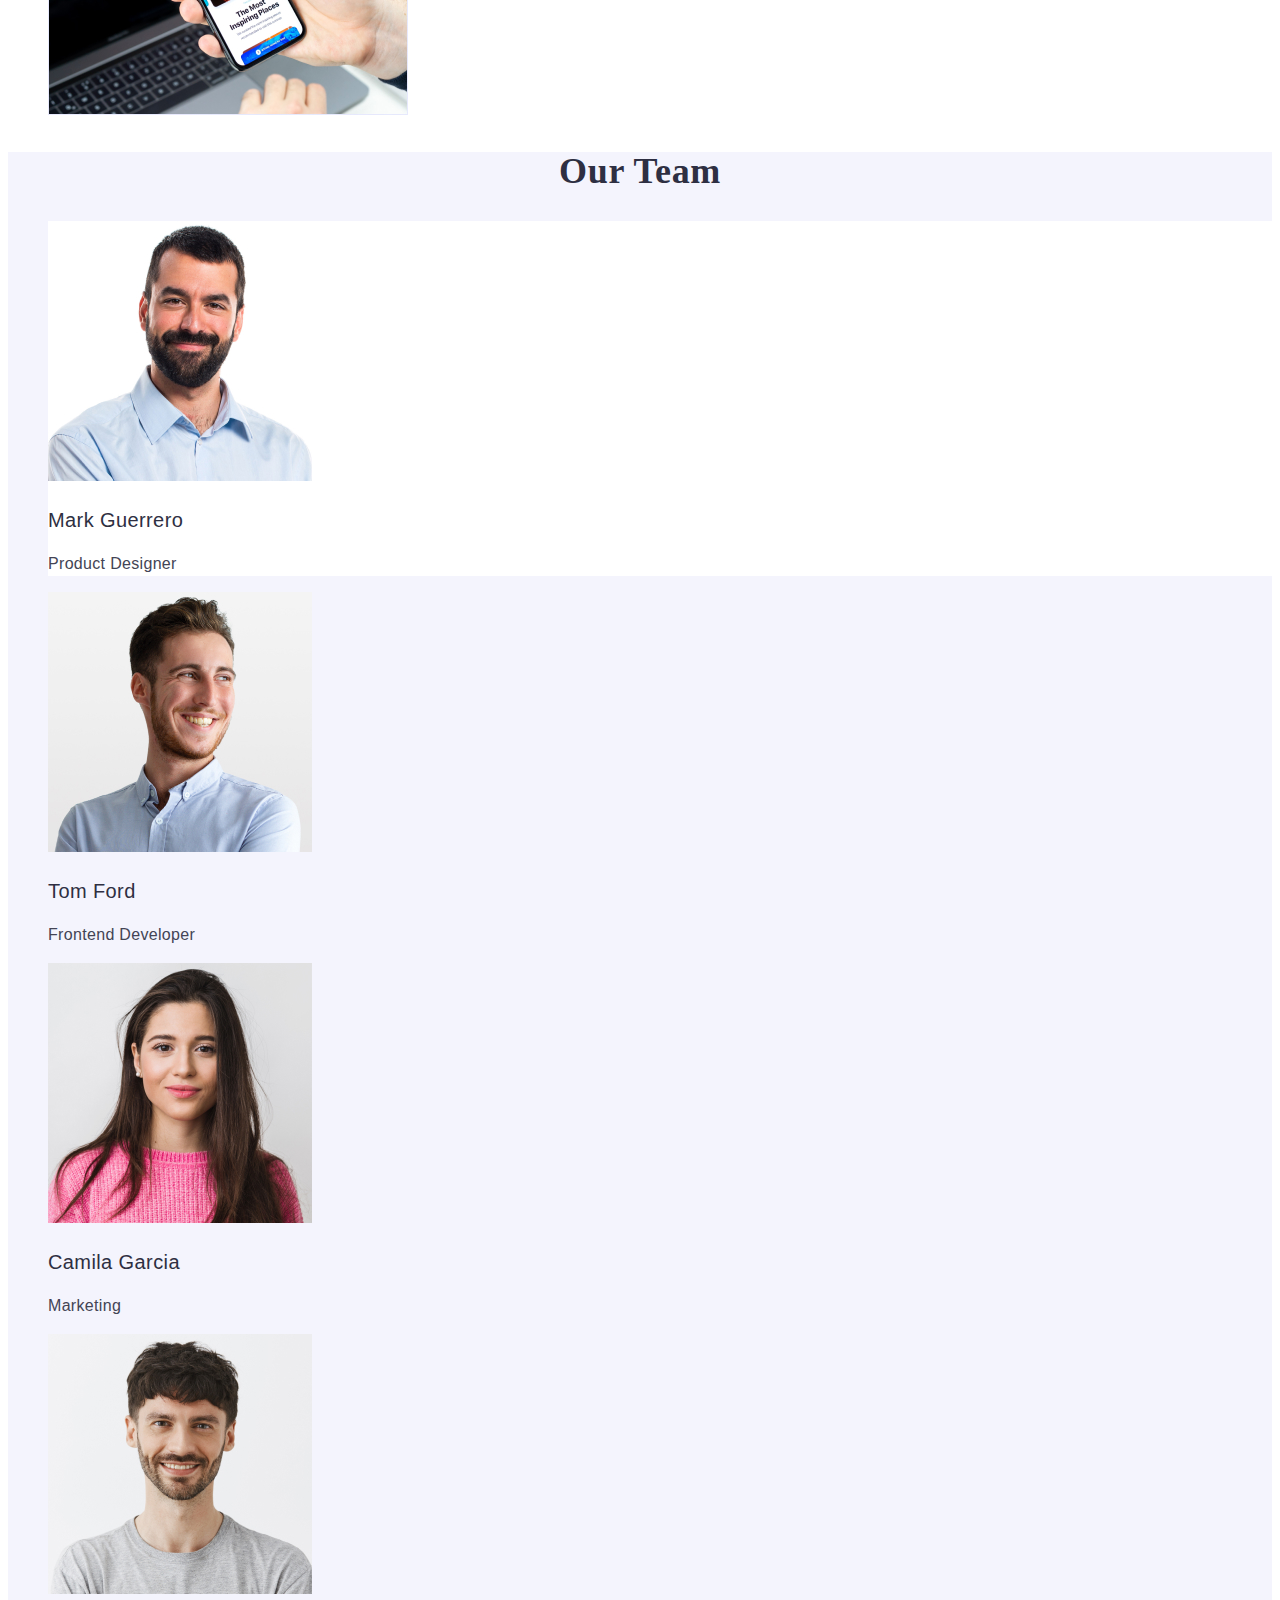
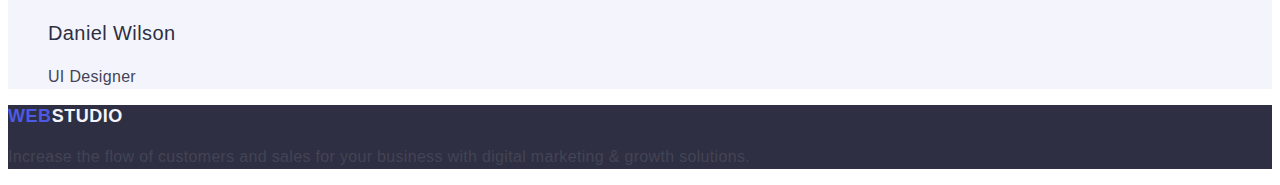
==== commit a77ff68b: "footer css updt" ====
--- a/index.html
+++ b/index.html
@@ -18,7 +18,9 @@
 
         <ul class="list">
           <li><a class="nav-item link" href="./index.html">Studio</a></li>
-          <li><a class="nav-item link" href="./portfolio.html">Portfolio</a></li>
+          <li>
+            <a class="nav-item link" href="./portfolio.html">Portfolio</a>
+          </li>
           <li><a class="nav-item link" href="">Contacts</a></li>
         </ul>
       </nav>
@@ -31,7 +33,9 @@
             >
           </li>
           <li>
-            <a class="contacts link" href="tel:+110001111111">+11 (000) 111-11-11</a>
+            <a class="contacts link" href="tel:+110001111111"
+              >+11 (000) 111-11-11</a
+            >
           </li>
         </ul>
       </address>
@@ -117,26 +121,28 @@
           <li>
             <img src="./images/tom.jpg" alt="tom ford" width="264" />
             <h3 class="list-name">Tom Ford</h3>
-            <p>Frontend Developer</p>
+            <p class="desk">Frontend Developer</p>
           </li>
 
           <li>
             <img src="./images/camila.jpg" alt="camila garcia" width="264" />
             <h3 class="list-name">Camila Garcia</h3>
-            <p>Marketing</p>
+            <p class="desk">Marketing</p>
           </li>
 
           <li>
             <img src="./images/daniel.jpg" alt="daniel wilson" width="264" />
             <h3 class="list-name">Daniel Wilson</h3>
-            <p>UI Designer</p>
+            <p class="desk">UI Designer</p>
           </li>
         </ul>
       </section>
     </main>
     <!-- Footer -->
-    <footer>
-      <a href="./index.html">WebStudio</a>
+    <footer class="footer">
+      <a class="footer-link-logo link" href="./index.html"
+        >Web<span class="footer-logo-text">Studio</span></a
+      >
       <p>
         Increase the flow of customers and sales for your business with digital
         marketing & growth solutions.
--- a/css/styles.css
+++ b/css/styles.css
@@ -169,7 +169,7 @@
   text-align: center;
   letter-spacing: 0.02em;
   text-transform: capitalize;
-  color: var(--color-navy-blue);
+  color: #2e2f42;
 }
 
 /* Section#3 */
@@ -187,7 +187,7 @@
   text-align: center;
   letter-spacing: 0.02em;
   text-transform: capitalize;
-  color: var(--color-navy-blue);
+  color: #2e2f42;
 }
 
 .list-style {
@@ -204,8 +204,33 @@
 
 .desk {
   font-weight: 400;
-    font-size: 16px;
-    line-height: 1.5;
-    letter-spacing: 0.02em;
-    color: var(--color-slate)
-}
+  font-size: 16px;
+  line-height: 1.5;
+  letter-spacing: 0.02em;
+  color: var(--color-slate);
+}
+
+.footer {
+  background-color: #2e2f42;
+}
+
+.footer-link-logo {
+  font-family: "Raleway", sans-serif;
+  font-weight: 800;
+  font-size: 18px;
+  line-height: 1.17;
+  letter-spacing: 0.03em;
+  text-transform: uppercase;
+  color: #4d5ae5;
+}
+
+.footer-logo-text {
+  font-family: "Raleway", sans-serif;
+  font-size: 18px;
+  font-weight: 800;
+  line-height: 1.17;
+  letter-spacing: 0.03em;
+  text-align: left;
+  text-transform: uppercase;
+  color: #f4f4fd;
+}
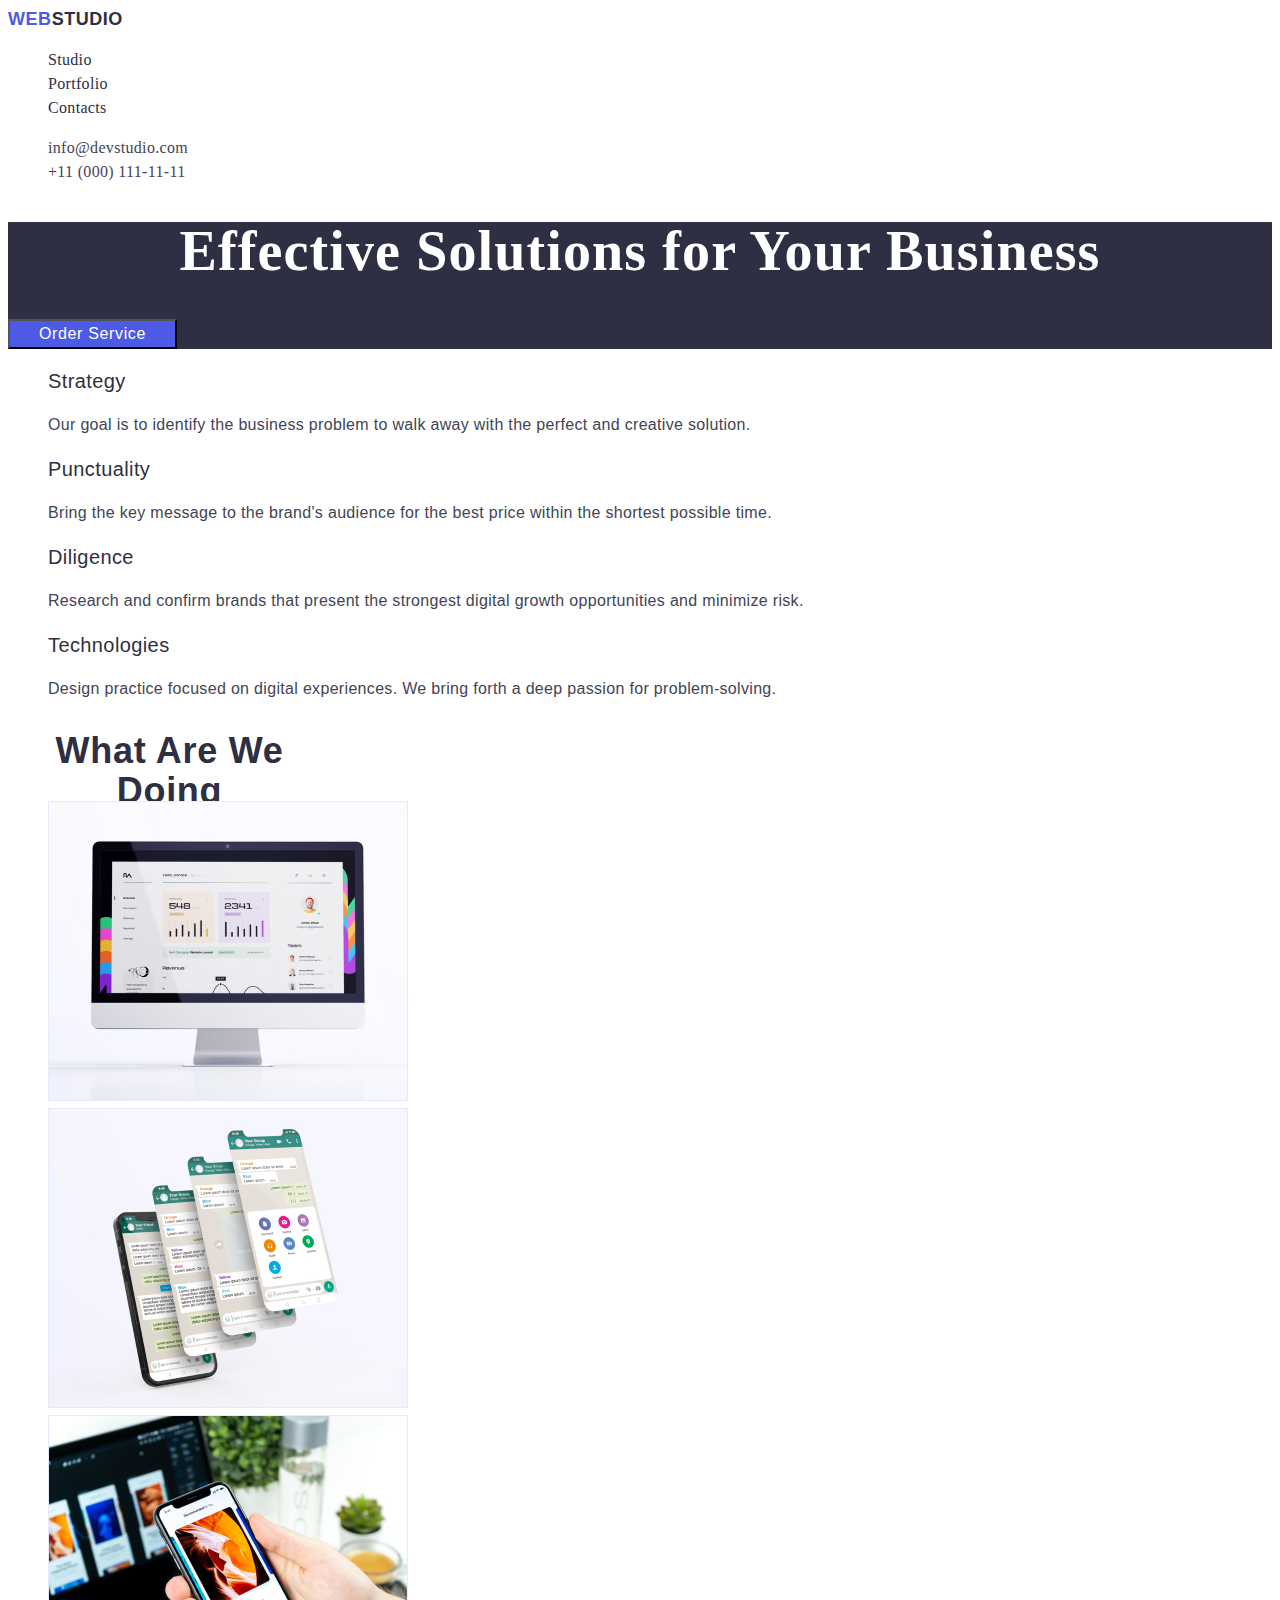
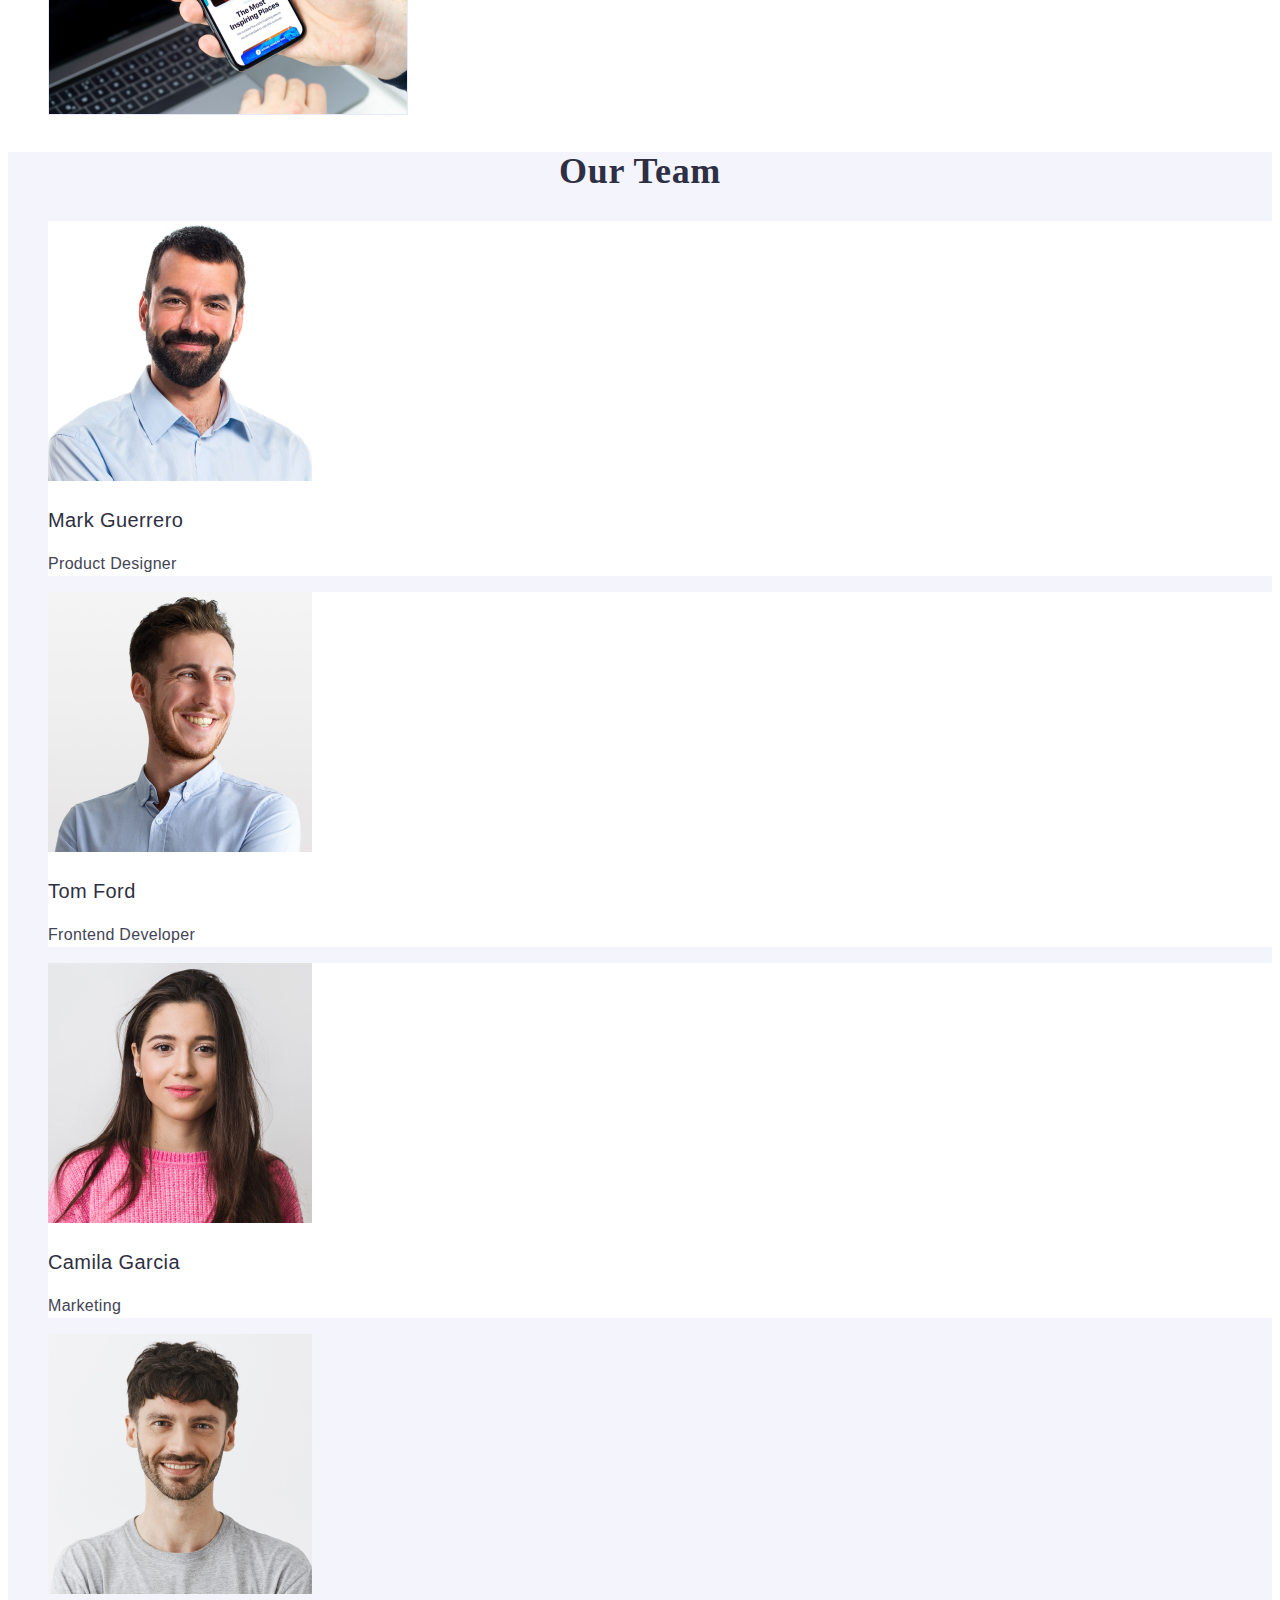
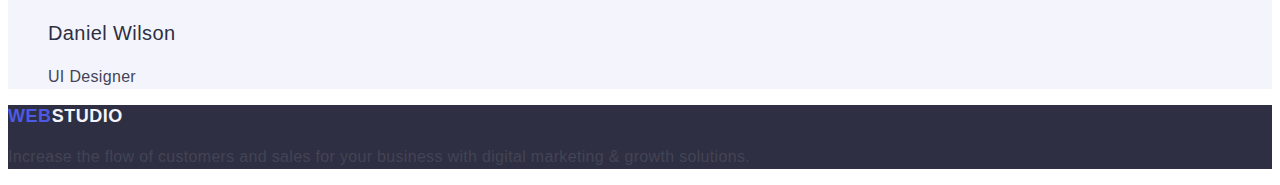
==== commit 0b549be2: "css updt" ====
--- a/index.html
+++ b/index.html
@@ -112,25 +112,26 @@
         <h2 class="section-three-title">Our Team</h2>
 
         <ul class="list">
+
           <li class="list-style">
             <img src="./images/mark.jpg" alt="mark guerrero" width="264" />
             <h3 class="list-name">Mark Guerrero</h3>
             <p class="desk">Product Designer</p>
           </li>
 
-          <li>
+          <li class="list-style">
             <img src="./images/tom.jpg" alt="tom ford" width="264" />
             <h3 class="list-name">Tom Ford</h3>
             <p class="desk">Frontend Developer</p>
           </li>
 
-          <li>
+          <li class="list-style">
             <img src="./images/camila.jpg" alt="camila garcia" width="264" />
             <h3 class="list-name">Camila Garcia</h3>
             <p class="desk">Marketing</p>
           </li>
 
-          <li>
+          <li class="list-styles">
             <img src="./images/daniel.jpg" alt="daniel wilson" width="264" />
             <h3 class="list-name">Daniel Wilson</h3>
             <p class="desk">UI Designer</p>
--- a/css/styles.css
+++ b/css/styles.css
@@ -144,6 +144,7 @@
   font-size: 20px;
   line-height: 24px;
   letter-spacing: 0.02em;
+  color: #2e2f42;
 }
 
 .section-one-text {
@@ -234,3 +235,36 @@
   text-transform: uppercase;
   color: #f4f4fd;
 }
+
+.button-filter {
+  font-family: "Roboto", sans-serif;
+    font-weight: 500;
+    font-size: 16px;
+    background-color: #F4F4FD;
+    color: #4d5ae5;
+    line-height: 1.5;
+    letter-spacing: 0.04em;
+    cursor: pointer;
+}
+
+.button-filter:hover,
+.button-filter:focus {
+  background-color: #404BBF;
+  color: #ffffff;
+}
+
+.card-title {
+  font-weight: 500;
+    font-size: 20px;
+    line-height: 1.2;
+    letter-spacing: 0.02em;
+    color: #2e2f42;
+}
+
+.card-desk {
+  font-weight: 400;
+    font-size: 16px;
+    line-height: 1.5;
+    letter-spacing: 0.02em;
+    color: #434455;
+}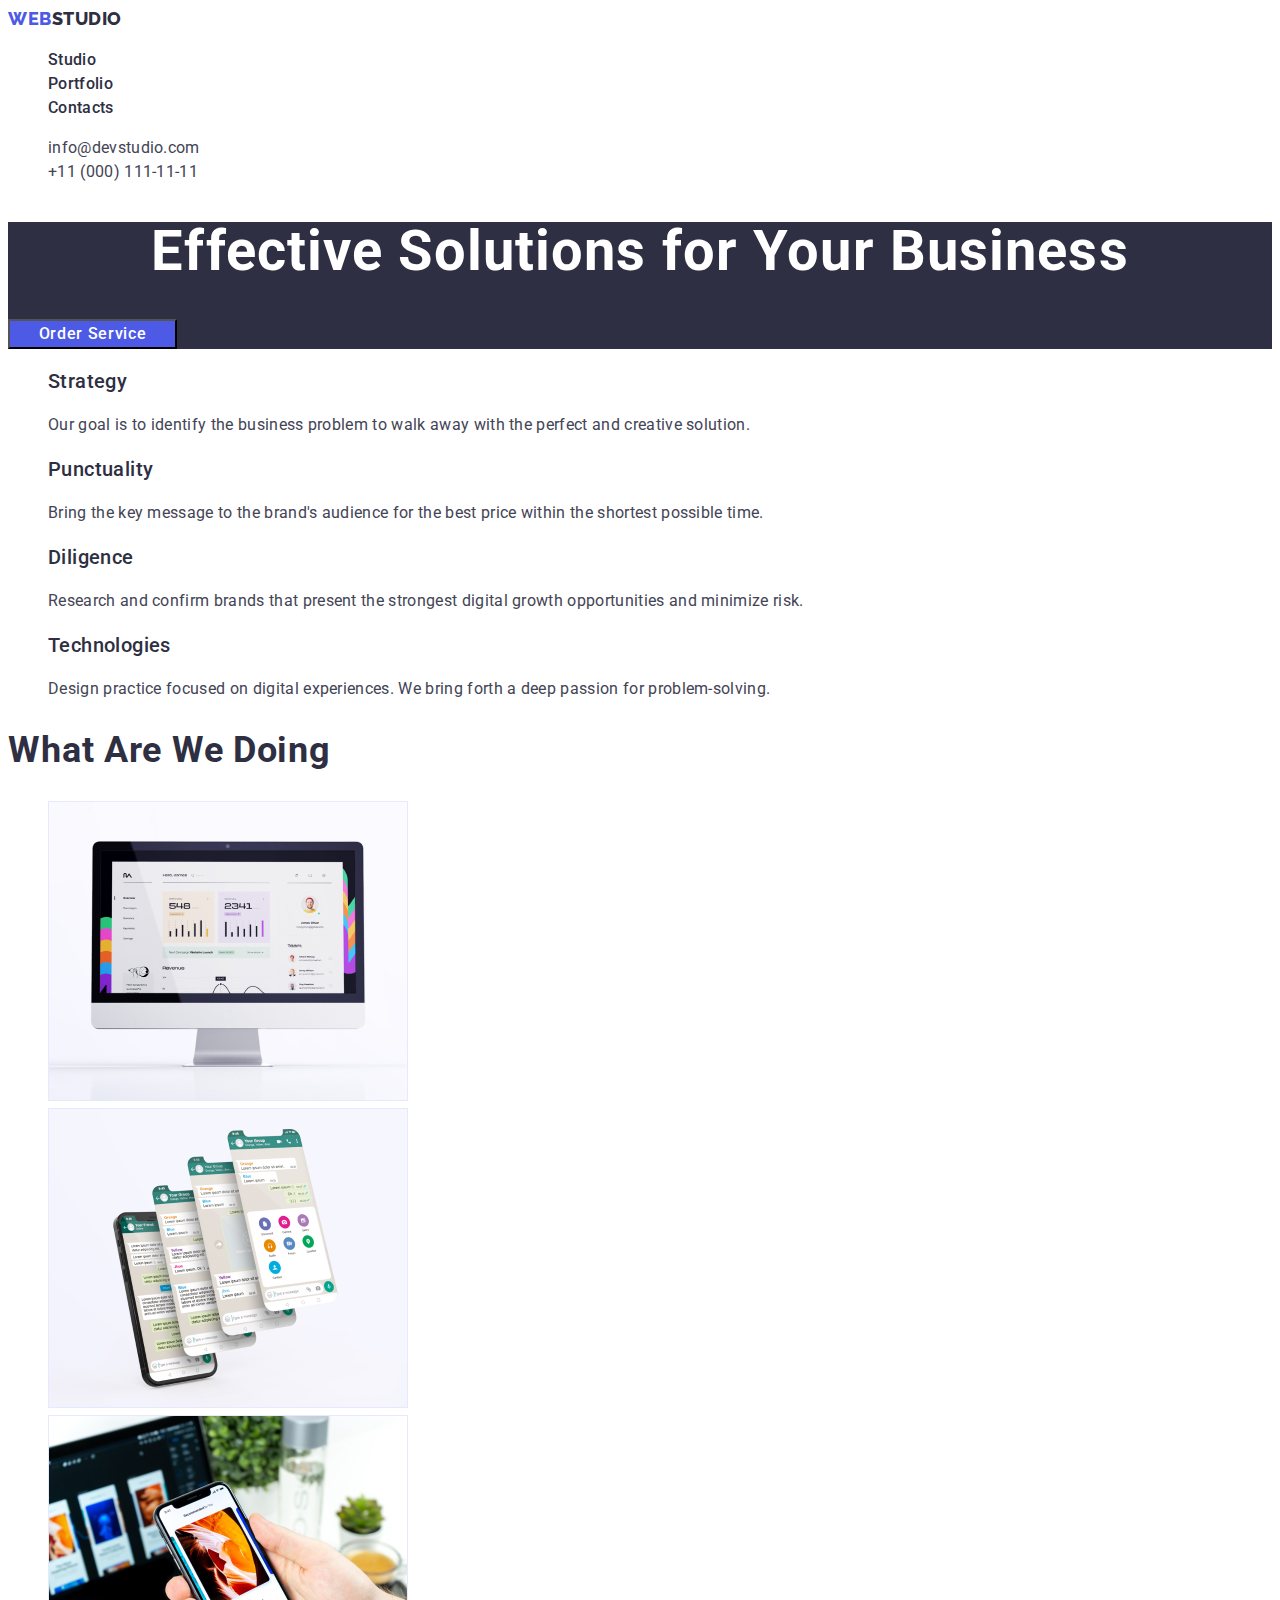
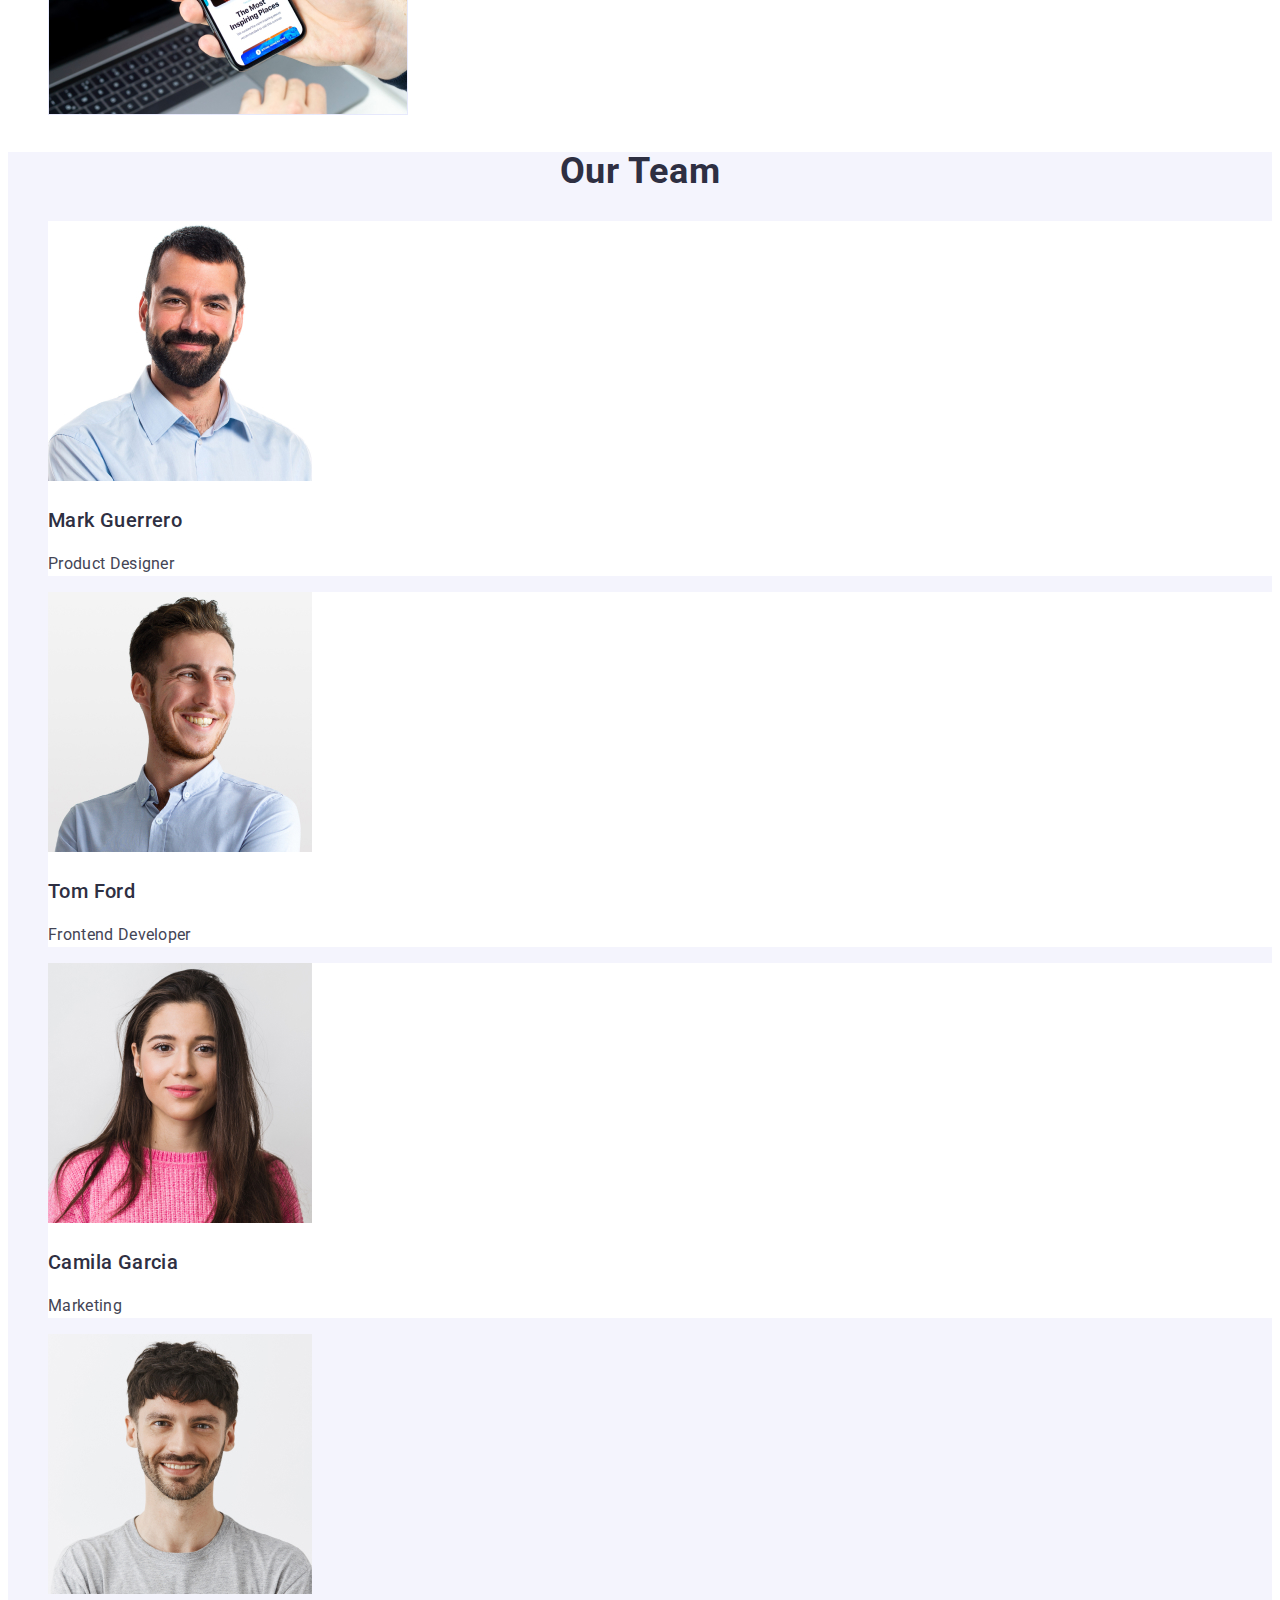
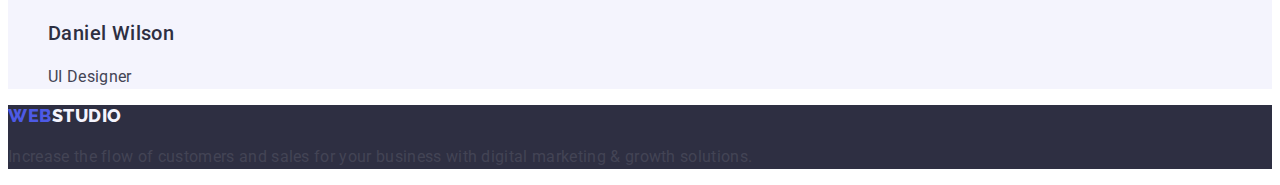
==== commit b09ecaf5: "added fonts" ====
--- a/index.html
+++ b/index.html
@@ -5,7 +5,18 @@
     <meta http-equiv="X-UA-Compatible" content="IE=edge" />
     <meta name="viewport" content="width=device-width, initial-scale=1.0" />
     <title>Document</title>
+
+    <!-- Fonts styles -->
+
+    <link rel="preconnect" href="https://fonts.googleapis.com">
+    <link rel="preconnect" href="https://fonts.gstatic.com" crossorigin>
+    <link href="https://fonts.googleapis.com/css2?family=Raleway:wght@800&family=Roboto:wght@400;500;700&display=swap"
+      rel="stylesheet">
+
+      <!-- Custom style -->
+
     <link rel="stylesheet" href="./css/styles.css" />
+    
   </head>
   <body>
     <!-- Логотип и навигация -->
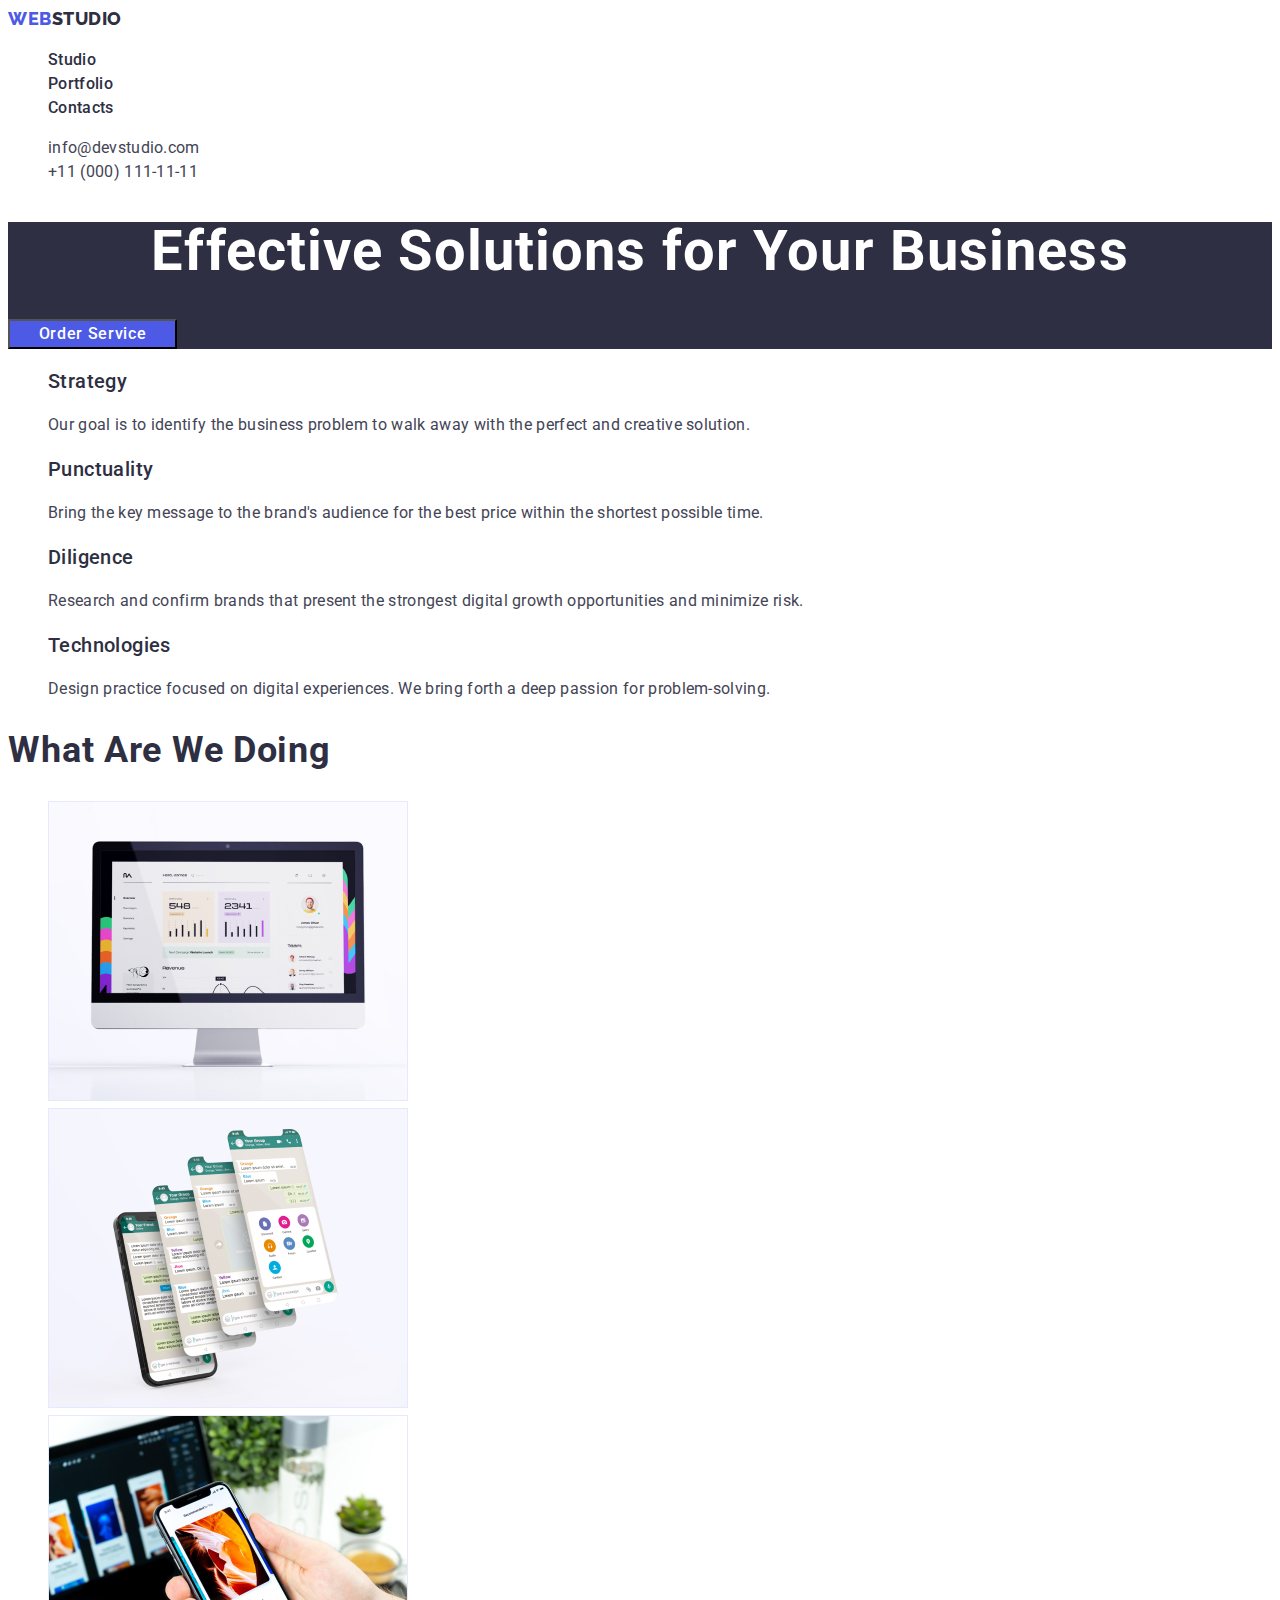
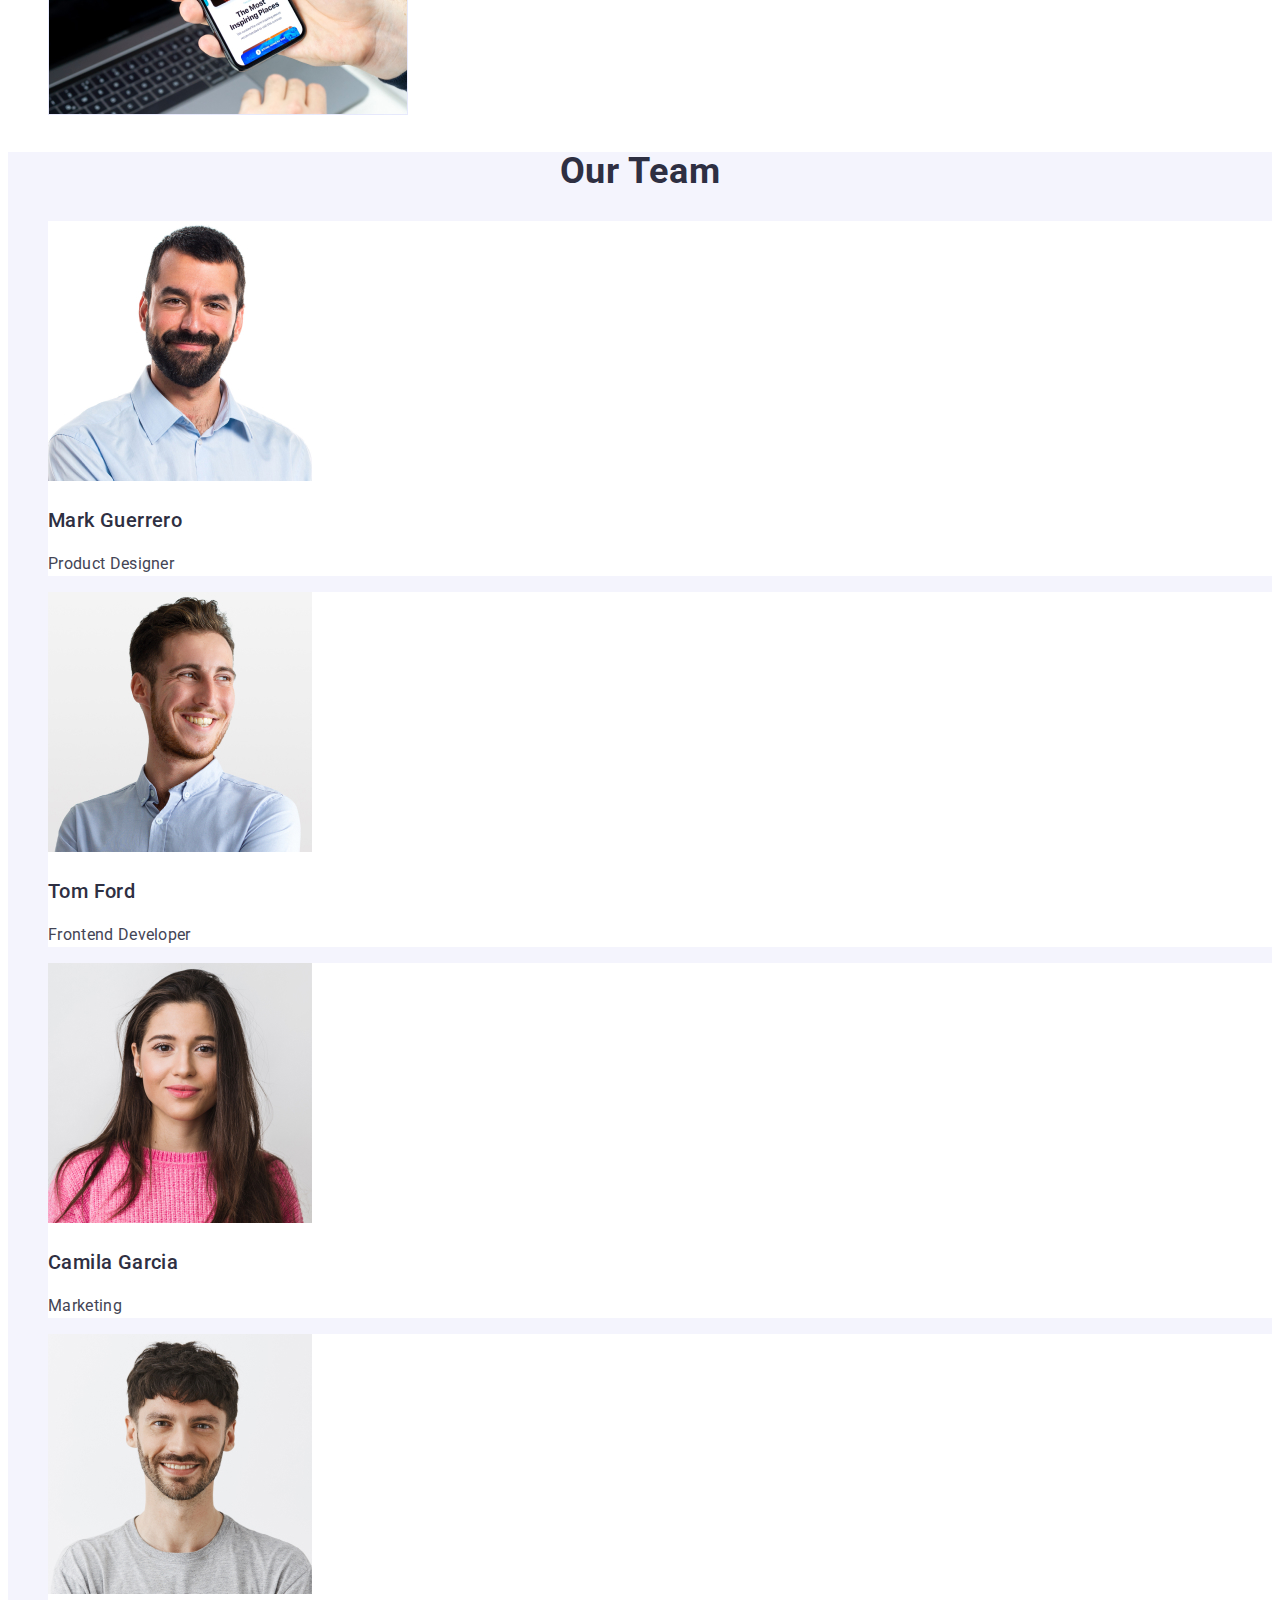
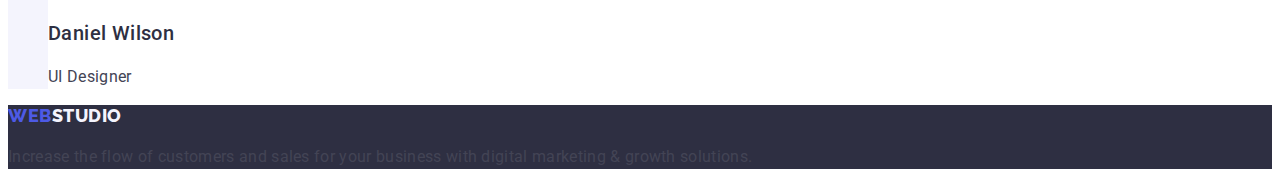
==== commit 34590bca: "css update" ====
--- a/index.html
+++ b/index.html
@@ -120,34 +120,41 @@
       <!-- Section#3 -->
 
       <section class="section-three">
+
         <h2 class="section-three-title">Our Team</h2>
 
         <ul class="list">
 
           <li class="list-style">
+
             <img src="./images/mark.jpg" alt="mark guerrero" width="264" />
             <h3 class="list-name">Mark Guerrero</h3>
             <p class="desk">Product Designer</p>
           </li>
 
           <li class="list-style">
+
             <img src="./images/tom.jpg" alt="tom ford" width="264" />
             <h3 class="list-name">Tom Ford</h3>
             <p class="desk">Frontend Developer</p>
           </li>
 
           <li class="list-style">
+
             <img src="./images/camila.jpg" alt="camila garcia" width="264" />
             <h3 class="list-name">Camila Garcia</h3>
             <p class="desk">Marketing</p>
           </li>
 
-          <li class="list-styles">
+          <li class="list-style">
+
             <img src="./images/daniel.jpg" alt="daniel wilson" width="264" />
             <h3 class="list-name">Daniel Wilson</h3>
             <p class="desk">UI Designer</p>
           </li>
+        
         </ul>
+
       </section>
     </main>
     <!-- Footer -->
